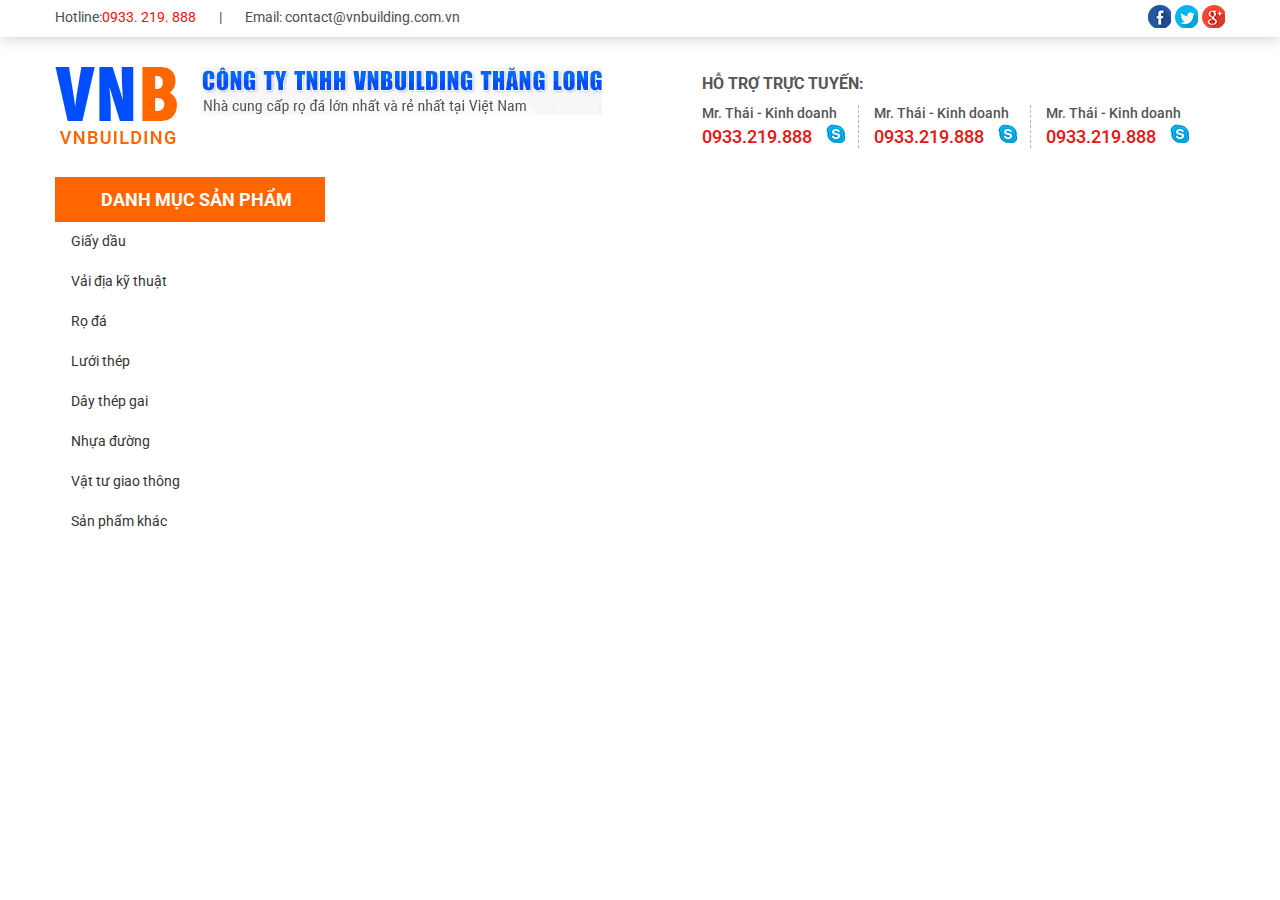
==== index.html @ 540a9e78 "a" ====
<!DOCTYPE html>
<html lang="en">
<head>
    <meta charset="UTF-8">
    <meta name="viewport" content="width=device-width, initial-scale=1.0">
    <meta http-equiv="X-UA-Compatible" content="ie=edge">
    <title>Document</title>
    <link href="https://fonts.googleapis.com/css?family=Roboto:400,500,700" rel="stylesheet">
    <link rel="stylesheet" href="https://use.fontawesome.com/releases/v5.7.2/css/all.css" integrity="sha384-fnmOCqbTlWIlj8LyTjo7mOUStjsKC4pOpQbqyi7RrhN7udi9RwhKkMHpvLbHG9Sr" crossorigin="anonymous">
    <link rel="stylesheet" href="css/main.css">
</head>
<style>
		#test {
			position: absolute;
			top: 0;
			left: 0;
			width: 100%;
			height: 3000px;
			background-image: url("images/01-home-default.jpg");
			background-position: center 0;
			background-repeat: no-repeat;
			opacity: 0.3;
			z-index: 9999;
		}
	</style>
<body>
    <!-- <div id="test"></div> -->
    <head>
        <div class="width-device-width">
            <div class="container">
                <div class="top-header clear">
                    <div class="left">
                        <i class="icon fas fa-phone"></i><p>Hotline:<span>0933. 219. 888</span></p> <span class="span2">|</span>
                        <i class="icon mail fas fa-envelope"></i><p>Email: contact@vnbuilding.com.vn</p>
                    </div>
                    <div class="right">
                        <div class="icon-social"><a href="#"><img src="images/icon-fb.png" alt=""></a></div>
                        <div class="icon-social"><a href="#"><img src="images/icon-twitter.png" alt=""></a></div>
                        <div class="icon-social"><a href="#"><img src="images/icon-gg.png" alt=""></a></div>
                    </div>
                </div>
            </div>
        </div>
        <!-- end of top header -->
        <div class="container">
            <div class="row header">
                <div class="hm-col-12 logo-support">
                    <div class="logo dp-inb va-t ">
                        <img src="images/logo.png" alt="">
                    </div>
                    <div class="logo-text dp-inb va-t">
                        <img src="images/logo-text.png" alt="">
                    </div>
                    <div class="online-support dp-inb">
                        <h1>hỗ trợ trực tuyến:</h1>
                        <div class="supporter dp-inb">
                            <p>Mr. Thái - Kinh doanh</p>
                            <div class="supporter-contact">
                                <p class="dp-inb">0933.219.888</p>
                                <div class="dp-inb icon-skype">
                                    <a href="#"><img src="images/icon-skype.png" alt=""></a>
                                </div>
                            </div>
                        </div>
                        <div class="supporter dp-inb">
                            <p>Mr. Thái - Kinh doanh</p>
                            <div class="supporter-contact">
                                <p class="dp-inb">0933.219.888</p>
                                <div class="dp-inb icon-skype">
                                    <a href="#"><img src="images/icon-skype.png" alt=""></a>
                                </div>
                            </div>
                        </div>
                        <div class="supporter dp-inb">
                            <p>Mr. Thái - Kinh doanh</p>
                            <div class="supporter-contact">
                                <p class="dp-inb">0933.219.888</p>
                                <div class="dp-inb icon-skype">
                                    <a href="#"><img src="images/icon-skype.png" alt=""></a>
                                </div>
                            </div>
                        </div>
                    </div>
                </div>
            </div>
        </div>
    </head>
    <nav id="menu">
        <div class="container">
            <div class="row">
                <div class="hm-col-3 menu-y">
                    <ul>
                        <li class="main-menu"><a href="">danh mục sản phẩm</a></li>
                        <li><a href="">Giấy dầu</a></li>
                        <li><a href="">Vải địa kỹ thuật</a></li>
                        <li><a href="">Rọ đá</a></li>
                        <li><a href="">Lưới thép<i class="icon fas fa-caret-right"></i></a>
                            <ul id="sub-menu">
                                <li><a href="#">Lưới B40<i class="icon fas fa-chevron-right"></i></a>
                                    <ul>
                                        <li><a href="#">Lưới B40-Lưới mắt cáo</a></li>
                                        <li><a href="#">Lưới B40-Các loại ô lưới</a></li>
                                    </ul>
                                </li>
                                <li><a href="#">Lưới B41<i class="icon fas fa-chevron-right"></i></a>
                                    <ul>
                                        <li><a href="#">Lưới B40-Lưới mắt cáo</a></li>
                                        <li><a href="#">Lưới B40-Các loại ô lưới</a></li>
                                    </ul>
                                </li>
                                <li><a href="#">Lưới bọc nhựa PVC</a></li>
                                <li><a href="#">Dây bọc nhựa PVC</a></li>
                                <li><a href="#">Dây thép gai</a></li>
                            </ul>
                        </li>
                        <li><a href="">Dây thép gai</a></li>
                        <li><a href="">Nhựa đường</a></li>
                        <li><a href="">Vật tư giao thông<i class="icon fas fa-caret-right"></i></a></li>
                        <li><a href="">Sản phẩm khác</a></li>
                    </ul>
                </div>
            </div>
        </div>
    </nav>
</body>
</html>
---- css/main.css ----
/*=========== 00. RESET CSS ================ */	
* {
    margin: 0;
    padding: 0;
    box-sizing: border-box;
}
:before, :after  {
    box-sizing: border-box;
}
a, span, :before, :after { 
    display: inline-block; 
}
:focus {
    outline: none;
}
ul {
    list-style-type: none;
}
a {
    text-decoration: none;
    -webkit-transition: all .3s ease;
    -o-transition: all .3s ease;
    transition: all .3s ease;
}
img {
    max-width: 100%;
}

body {
    font-size: 14px;
    font-family: 'Roboto', sans-serif;
    line-height: 1.285;
    color: #555;
    font-weight: 400;
    /* min-height: 2000px; */
    overflow-x: hidden;
    background-image: url("../images/bg-img.png");
}

.container {
    max-width: 1200px;
    margin: 0 auto;
    padding: 0 15px;
}
/*=========== 00. General ================ */	
.row{
    font-size: 0;
    margin-left: -15px;
    margin-right: -15px;
}
.row > [class*="hm-col-"],
.row[class*="hm-col-"] .item{
    padding-left: 15px;
    padding-right: 15px;
    display: inline-block;
    vertical-align: top;
    font-size: 14px;
}
.hm-col-12{
    width:100%;
}
.hm-col-9{
    width:75%;
}
.hm-col-3{
    width:25%;
}
.hm-col-6{
    width:50%;
}
.va-t{
    vertical-align: top;
}
.va-m{
    vertical-align: middle;
}
.va-b{
    vertical-align: bottom;
}
.dp-inb{
    display: inline-block;
}
.dp-b{
    display:block;
}
.clear::after{
    content: " ";
    display:block;
    clear: both;
}


/* ===================01. Header============= */
.width-device-width{
    box-shadow: 1px 1px 15px 0 rgba(0,0,0,0.2);
    margin-bottom: 30px;
}
.top-header{
    background-color: #fff;
    padding: 4px 0;
}
.top-header .icon, .top-header p{
    display: inline-block;
    color: #4e4e4e;
}
.top-header span{
    color: #ed1111;
}
.top-header .span2{
    margin: 0 20px;
    color: #4e4e4e;
}
.top-header .left{
    float: left;
    padding-top: 5px;
}
.top-header .right{
    float: right;
}
.top-header .right .icon-social{
    display: inline-block;
}
.logo-support .logo{
    width: 123px;
    margin-right: 20px;
}
.online-support{
    margin-left: 8.3%;
    padding-top: 7px;
}
.online-support h1{
    font-size: 16px;
    font-weight: 700;
    text-transform: uppercase;
}
.online-support > .supporter+.supporter{
    border-left: 1px dashed #b4b4b4;
    padding-left: 15px;
}
.supporter{
    margin-top: 10px;
}
.supporter > p{
    font-size: 14px;
    font-weight: 500;
}

.supporter-contact p{
    font-size: 18px;
    font-weight: 500;
    color: #ed1111;
    margin-right: 10px;
}
.supporter-contact .icon-skype{
    margin-right: 10px
}





/* ===================02. Menu============= */
#menu{
    margin-top: 28px;
}
.menu-y .main-menu{
    background-color: #ff6600;
}
.menu-y .main-menu a{
    font-size: 18px;
    font-weight: 700;
    text-transform: uppercase;
    color: #fff;
    padding: 11px 0 11px 46px;
}
.menu-y li+li a{
    padding: 11px 0 11px 16px;
    color: #333;
    width: 100%;
}
.menu-y ul > li a .icon{
    color: #c2c2c2;
    float: right;
    margin-right: 20px;
}
.menu-y ul > li a:hover{
    background-color: #ff6600;
    color: #fff;
}
.menu-y ul li{
    position: relative;
}
.menu-y ul li ul{
    position: absolute;
    right: 0;
    top: 0;
    transform: translate(110%, 0%);
    opacity: 0;
    pointer-events: none;
    -webkit-transition: all .3s ease;
    -o-transition: all .3s ease;
    transition: all .3s ease;
}
.menu-y ul li ul li a {
    color: #fff;
    background-color: #ff6600;
    width: 200px;
}
.menu-y li ul li a:hover{
    color: #333
}
.menu-y li:hover > ul{
    opacity: 1;
    pointer-events: auto;
    transform: translate(100%, 0%);
}
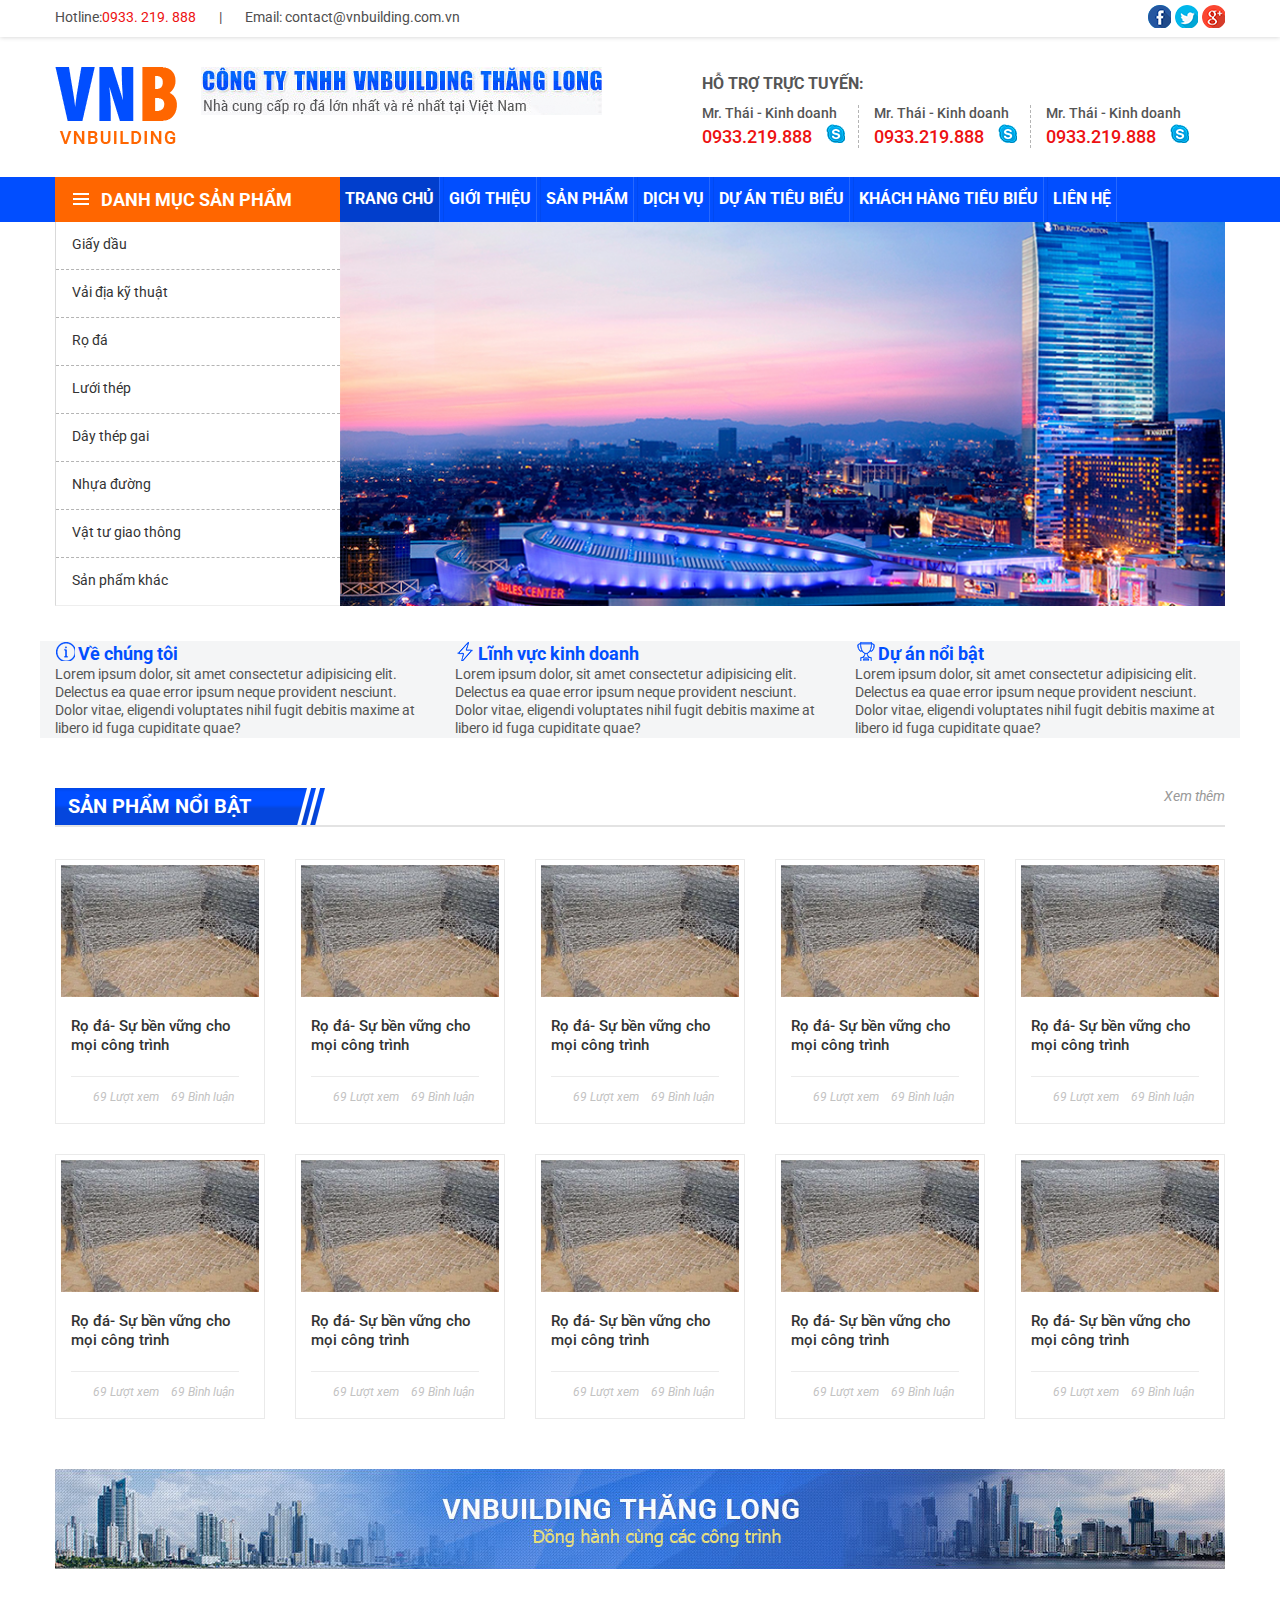
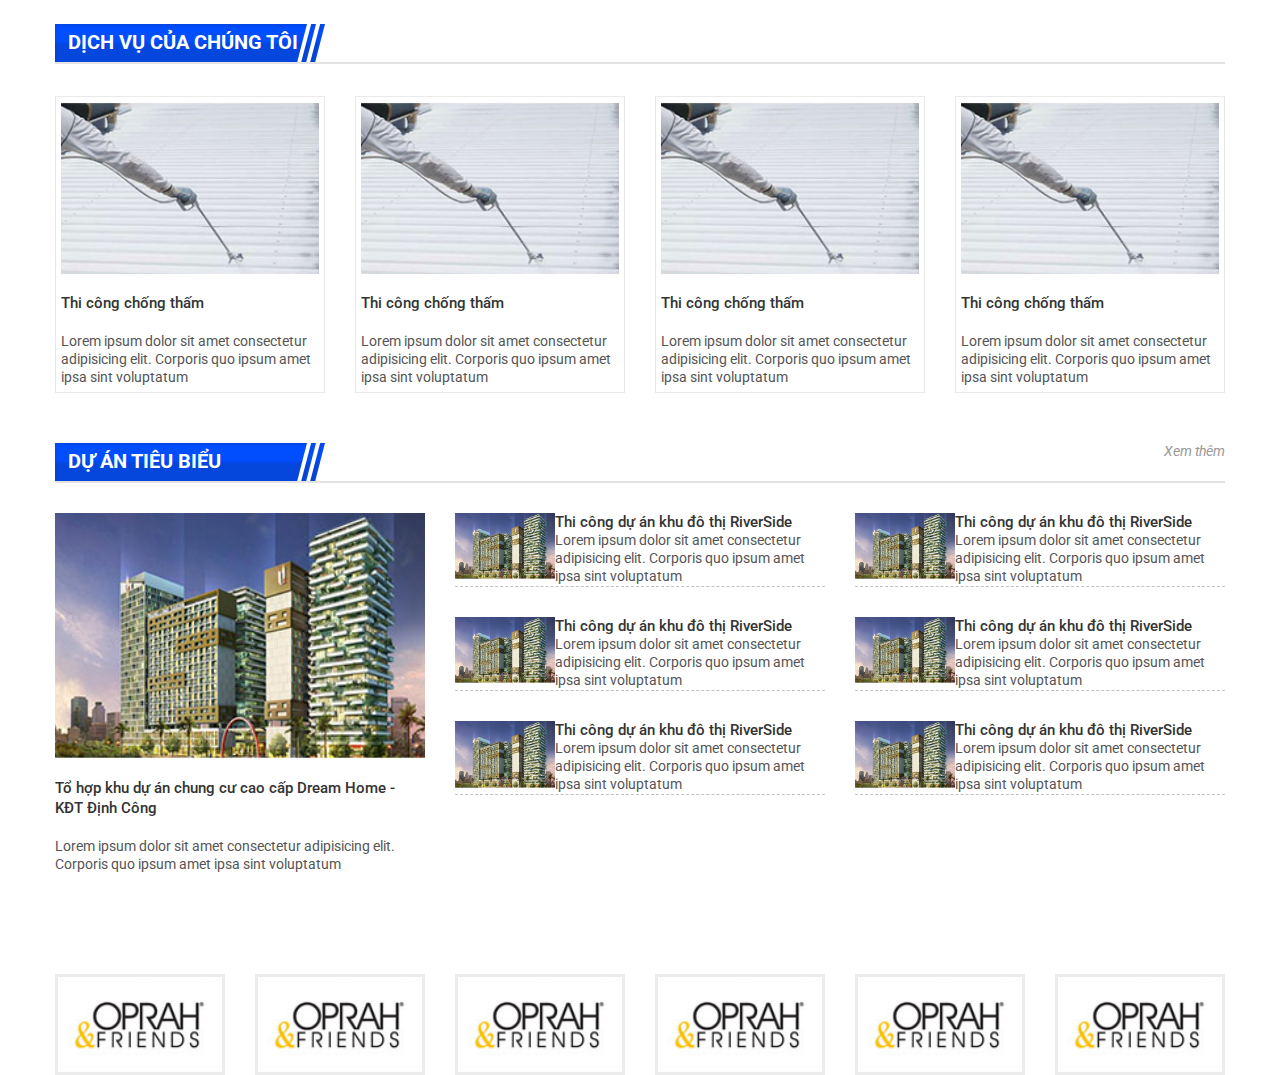
==== commit 8dde5fc2: "a" ====
--- a/index.html
+++ b/index.html
@@ -25,7 +25,7 @@
 	</style>
 <body>
     <!-- <div id="test"></div> -->
-    <head>
+    <header>
         <div class="width-device-width">
             <div class="container">
                 <div class="top-header clear">
@@ -84,43 +84,333 @@
                 </div>
             </div>
         </div>
-    </head>
+    </header>
     <nav id="menu">
+        <div class="width-device-width-menu">
+            <div class="container">
+                <div class="row">
+                    <div class="hm-col-3">
+                        <h1 class="title-menu">danh mục sản phẩm</h1>
+                    </div>
+                    <div class="hm-col-9">
+                        <div class="menu-x">
+                            <ul>
+                                <li class="active"><a href="#">trang chủ</a></li>
+                                <li><a href="#">giới thiệu</a></li>
+                                <li><a href="#">sản phẩm</a></li>
+                                <li><a href="#">dịch vụ</a></li>
+                                <li><a href="#">dự án tiêu biểu</a></li>
+                                <li><a href="#">khách hàng tiêu biểu</a></li>
+                                <li><a href="#">liên hệ</a></li>
+                                <li><a href="#"><i class="fas fa-search"></i></a></li>
+                            </ul>
+                        </div>
+                    </div>
+                </div>
+            </div>
+        </div>
         <div class="container">
             <div class="row">
-                <div class="hm-col-3 menu-y">
-                    <ul>
-                        <li class="main-menu"><a href="">danh mục sản phẩm</a></li>
-                        <li><a href="">Giấy dầu</a></li>
-                        <li><a href="">Vải địa kỹ thuật</a></li>
-                        <li><a href="">Rọ đá</a></li>
-                        <li><a href="">Lưới thép<i class="icon fas fa-caret-right"></i></a>
-                            <ul id="sub-menu">
-                                <li><a href="#">Lưới B40<i class="icon fas fa-chevron-right"></i></a>
-                                    <ul>
-                                        <li><a href="#">Lưới B40-Lưới mắt cáo</a></li>
-                                        <li><a href="#">Lưới B40-Các loại ô lưới</a></li>
-                                    </ul>
-                                </li>
-                                <li><a href="#">Lưới B41<i class="icon fas fa-chevron-right"></i></a>
-                                    <ul>
-                                        <li><a href="#">Lưới B40-Lưới mắt cáo</a></li>
-                                        <li><a href="#">Lưới B40-Các loại ô lưới</a></li>
-                                    </ul>
-                                </li>
-                                <li><a href="#">Lưới bọc nhựa PVC</a></li>
-                                <li><a href="#">Dây bọc nhựa PVC</a></li>
-                                <li><a href="#">Dây thép gai</a></li>
-                            </ul>
-                        </li>
-                        <li><a href="">Dây thép gai</a></li>
-                        <li><a href="">Nhựa đường</a></li>
-                        <li><a href="">Vật tư giao thông<i class="icon fas fa-caret-right"></i></a></li>
-                        <li><a href="">Sản phẩm khác</a></li>
-                    </ul>
+                <div class="hm-col-3 pr-0">
+                    <div class="menu-y">
+                        <ul>
+                            <li><a href="">Giấy dầu</a></li>
+                            <li><a href="">Vải địa kỹ thuật</a></li>
+                            <li><a href="">Rọ đá</a></li>
+                            <li><a href="">Lưới thép<i class="icon fas fa-caret-right"></i></a>
+                                <ul id="sub-menu">
+                                    <li><a href="#">Lưới B40<i class="icon fas fa-chevron-right"></i></a>
+                                        <ul>
+                                            <li><a href="#">Lưới B40-Lưới mắt cáo</a></li>
+                                            <li><a href="#">Lưới B40-Các loại ô lưới</a></li>
+                                        </ul>
+                                    </li>
+                                    <li><a href="#">Lưới B41<i class="icon fas fa-chevron-right"></i></a>
+                                        <ul>
+                                            <li><a href="#">Lưới B40-Lưới mắt cáo</a></li>
+                                            <li><a href="#">Lưới B40-Các loại ô lưới</a></li>
+                                        </ul>
+                                    </li>
+                                    <li><a href="#">Lưới bọc nhựa PVC</a></li>
+                                    <li><a href="#">Dây bọc nhựa PVC</a></li>
+                                    <li><a href="#">Dây thép gai</a></li>
+                                </ul>
+                            </li>
+                            <li><a href="">Dây thép gai</a></li>
+                            <li><a href="">Nhựa đường</a></li>
+                            <li><a href="">Vật tư giao thông<i class="icon fas fa-caret-right"></i></a></li>
+                            <li><a href="">Sản phẩm khác</a></li>
+                        </ul>
+                    </div>
+                </div>
+                <!-- end of hm-col-3 -->
+                <div class="hm-col-9 pl-0">
+                    <div class="slide">
+                        <div class="img-1">
+                            <img src="images/slide.png" alt="">
+                        </div>
+                    </div>
                 </div>
             </div>
         </div>
     </nav>
+    <div class="container introduce">
+        <div class="row hm-column-3">
+            <div class="item">
+                <div class="icon dp-inb va-m">
+                    <img src="images/icon-info.png" alt="">
+                </div>
+                <h1 class="dp-inb va-m">Về chúng tôi</h1>
+                <p>Lorem ipsum dolor, sit amet consectetur adipisicing elit.
+                    Delectus ea quae error ipsum neque provident nesciunt. Dolor vitae, eligendi voluptates nihil fugit debitis maxime at libero id fuga cupiditate quae?</p>
+            </div>
+            <div class="item">
+                <div class="icon dp-inb va-m">
+                    <img src="images/icon-active.png" alt="">
+                </div>
+                <h1 class="dp-inb va-m">Lĩnh vực kinh doanh</h1>
+                <p>Lorem ipsum dolor, sit amet consectetur adipisicing elit.
+                    Delectus ea quae error ipsum neque provident nesciunt. Dolor vitae, eligendi voluptates nihil fugit debitis maxime at libero id fuga cupiditate quae?</p>
+            </div>
+            <div class="item">
+                <div class="icon dp-inb va-m">
+                    <img src="images/icon-award.png" alt="">
+                </div>
+                <h1 class="dp-inb va-m">Dự án nổi bật</h1>
+                <p>Lorem ipsum dolor, sit amet consectetur adipisicing elit.
+                    Delectus ea quae error ipsum neque provident nesciunt. Dolor vitae, eligendi voluptates nihil fugit debitis maxime at libero id fuga cupiditate quae?</p>
+            </div>
+        </div>
+    </div>
+    <div class="container wrapper-product">
+        <div class="title-product">
+            <h1>sản phẩm nổi bật</h1>
+            <div class="view-more"><a href="#"><i class="icon dp-inb va-m fas fa-angle-double-right"></i><p class="dp-inb va-m">Xem thêm</p></a></div>
+        </div>
+        <div class="list-product row hm-column-5">
+            <div class="item">
+                <div class="product">
+                    <a class="img" href="#"><img src="images/product-img.png" alt=""></a>
+                    <h3><a href="#">Rọ đá- Sự bền vững cho mọi công trình</a></h1>
+                    <div class="social-view-comment">
+                        <i class="icon dp-inb va-m fas fa-eye"></i><p class="dp-inb va-m">69 Lượt xem</p><i class="icon dp-inb va-m fas fa-comments"></i><p class="dp-inb va-m">69 Bình luận</p>
+                    </div>
+                </div>
+            </div>
+            <div class="item">
+                <div class="product">
+                    <a class="img" href="#"><img src="images/product-img.png" alt=""></a>
+                    <h3><a href="#">Rọ đá- Sự bền vững cho mọi công trình</a></h1>
+                    <div class="social-view-comment">
+                        <i class="icon dp-inb va-m fas fa-eye"></i><p class="dp-inb va-m">69 Lượt xem</p><i class="icon dp-inb va-m fas fa-comments"></i><p class="dp-inb va-m">69 Bình luận</p>
+                    </div>
+                </div>
+            </div>
+            <div class="item">
+                <div class="product">
+                    <a class="img" href="#"><img src="images/product-img.png" alt=""></a>
+                    <h3><a href="#">Rọ đá- Sự bền vững cho mọi công trình</a></h1>
+                    <div class="social-view-comment">
+                        <i class="icon dp-inb va-m fas fa-eye"></i><p class="dp-inb va-m">69 Lượt xem</p><i class="icon dp-inb va-m fas fa-comments"></i><p class="dp-inb va-m">69 Bình luận</p>
+                    </div>
+                </div>
+            </div>
+            <div class="item">
+                <div class="product">
+                    <a class="img" href="#"><img src="images/product-img.png" alt=""></a>
+                    <h3><a href="#">Rọ đá- Sự bền vững cho mọi công trình</a></h1>
+                    <div class="social-view-comment">
+                        <i class="icon dp-inb va-m fas fa-eye"></i><p class="dp-inb va-m">69 Lượt xem</p><i class="icon dp-inb va-m fas fa-comments"></i><p class="dp-inb va-m">69 Bình luận</p>
+                    </div>
+                </div>
+            </div>
+            <div class="item">
+                <div class="product">
+                    <a class="img" href="#"><img src="images/product-img.png" alt=""></a>
+                    <h3><a href="#">Rọ đá- Sự bền vững cho mọi công trình</a></h1>
+                    <div class="social-view-comment">
+                        <i class="icon dp-inb va-m fas fa-eye"></i><p class="dp-inb va-m">69 Lượt xem</p><i class="icon dp-inb va-m fas fa-comments"></i><p class="dp-inb va-m">69 Bình luận</p>
+                    </div>
+                </div>
+            </div>
+            <div class="item">
+                <div class="product">
+                    <a class="img" href="#"><img src="images/product-img.png" alt=""></a>
+                    <h3><a href="#">Rọ đá- Sự bền vững cho mọi công trình</a></h1>
+                    <div class="social-view-comment">
+                        <i class="icon dp-inb va-m fas fa-eye"></i><p class="dp-inb va-m">69 Lượt xem</p><i class="icon dp-inb va-m fas fa-comments"></i><p class="dp-inb va-m">69 Bình luận</p>
+                    </div>
+                </div>
+            </div>
+            <div class="item">
+                <div class="product">
+                    <a class="img" href="#"><img src="images/product-img.png" alt=""></a>
+                    <h3><a href="#">Rọ đá- Sự bền vững cho mọi công trình</a></h1>
+                    <div class="social-view-comment">
+                        <i class="icon dp-inb va-m fas fa-eye"></i><p class="dp-inb va-m">69 Lượt xem</p><i class="icon dp-inb va-m fas fa-comments"></i><p class="dp-inb va-m">69 Bình luận</p>
+                    </div>
+                </div>
+            </div>
+            <div class="item">
+                <div class="product">
+                    <a class="img" href="#"><img src="images/product-img.png" alt=""></a>
+                    <h3><a href="#">Rọ đá- Sự bền vững cho mọi công trình</a></h1>
+                    <div class="social-view-comment">
+                        <i class="icon dp-inb va-m fas fa-eye"></i><p class="dp-inb va-m">69 Lượt xem</p><i class="icon dp-inb va-m fas fa-comments"></i><p class="dp-inb va-m">69 Bình luận</p>
+                    </div>
+                </div>
+            </div>
+            <div class="item">
+                <div class="product">
+                    <a class="img" href="#"><img src="images/product-img.png" alt=""></a>
+                    <h3><a href="#">Rọ đá- Sự bền vững cho mọi công trình</a></h1>
+                    <div class="social-view-comment">
+                        <i class="icon dp-inb va-m fas fa-eye"></i><p class="dp-inb va-m">69 Lượt xem</p><i class="icon dp-inb va-m fas fa-comments"></i><p class="dp-inb va-m">69 Bình luận</p>
+                    </div>
+                </div>
+            </div>
+            <div class="item">
+                <div class="product">
+                    <a class="img" href="#"><img src="images/product-img.png" alt=""></a>
+                    <h3><a href="#">Rọ đá- Sự bền vững cho mọi công trình</a></h1>
+                    <div class="social-view-comment">
+                        <i class="icon dp-inb va-m fas fa-eye"></i><p class="dp-inb va-m">69 Lượt xem</p><i class="icon dp-inb va-m fas fa-comments"></i><p class="dp-inb va-m">69 Bình luận</p>
+                    </div>
+                </div>
+            </div>
+        </div>
+    </div>
+    <div class="container ads">
+        <a href="#"><img src="images/ads.png" alt=""></a>
+    </div>
+    <div class="container wrapper-services">
+        <div class="title-services">
+            <h1>Dịch vụ của chúng tôi</h1>
+        </div>
+        <div class="list-services row hm-column-4">
+            <div class="item">
+                <div class="services">
+                    <a class="img" href="#"><img src="images/services.png" alt=""></a>
+                    <h3><a href="#">Thi công chống thấm</a></h1>
+                    <p>Lorem ipsum dolor sit amet consectetur adipisicing 
+                        elit. Corporis quo ipsum amet ipsa sint voluptatum </p>
+                </div>
+            </div>
+            <div class="item">
+                <div class="services">
+                    <a class="img" href="#"><img src="images/services.png" alt=""></a>
+                    <h3><a href="#">Thi công chống thấm</a></h1>
+                    <p>Lorem ipsum dolor sit amet consectetur adipisicing 
+                        elit. Corporis quo ipsum amet ipsa sint voluptatum </p>
+                </div>
+            </div>
+            <div class="item">
+                <div class="services">
+                    <a class="img" href="#"><img src="images/services.png" alt=""></a>
+                    <h3><a href="#">Thi công chống thấm</a></h1>
+                    <p>Lorem ipsum dolor sit amet consectetur adipisicing 
+                        elit. Corporis quo ipsum amet ipsa sint voluptatum </p>
+                </div>
+            </div>
+            <div class="item">
+                <div class="services">
+                    <a class="img" href="#"><img src="images/services.png" alt=""></a>
+                    <h3><a href="#">Thi công chống thấm</a></h1>
+                    <p>Lorem ipsum dolor sit amet consectetur adipisicing 
+                        elit. Corporis quo ipsum amet ipsa sint voluptatum </p>
+                </div>
+            </div>
+        </div>
+    </div>
+    <div class="container wrapper-project">
+        <div class="title-project">
+            <h1>dự án tiêu biểu</h1>
+            <div class="view-more"><a href="#"><i class="icon dp-inb va-m fas fa-angle-double-right"></i><p class="dp-inb va-m">Xem thêm</p></a></div>
+        </div>
+        <div class="list-project row hm-column-3">
+            <div class="item">
+                <div class="project">
+                    <a class="img" href="#"><img src="images/project-img.png" alt=""></a>
+                    <h3><a href="#">Tổ hợp khu dự án chung cư cao cấp Dream Home - KĐT Định Công</a></h1>
+                    <p>Lorem ipsum dolor sit amet consectetur adipisicing 
+                        elit. Corporis quo ipsum amet ipsa sint voluptatum </p>
+                </div>
+            </div>
+            <div class="item">
+                <div class="project mini">
+                    <a class="img mini dp-inb va-t" href="#"><img src="images/project-img.png" alt=""></a>
+                    <div class="caption dp-inb">
+                        <h3><a href="#">Thi công dự án khu đô thị RiverSide</a></h1>
+                        <p>Lorem ipsum dolor sit amet consectetur adipisicing 
+                        elit. Corporis quo ipsum amet ipsa sint voluptatum </p>
+                    </div>
+                </div>
+                <div class="project mini">
+                    <a class="img mini dp-inb va-t" href="#"><img src="images/project-img.png" alt=""></a>
+                    <div class="caption dp-inb">
+                        <h3><a href="#">Thi công dự án khu đô thị RiverSide</a></h1>
+                        <p>Lorem ipsum dolor sit amet consectetur adipisicing 
+                        elit. Corporis quo ipsum amet ipsa sint voluptatum </p>
+                    </div>
+                </div>
+                <div class="project mini">
+                    <a class="img mini dp-inb va-t" href="#"><img src="images/project-img.png" alt=""></a>
+                    <div class="caption dp-inb">
+                        <h3><a href="#">Thi công dự án khu đô thị RiverSide</a></h1>
+                        <p>Lorem ipsum dolor sit amet consectetur adipisicing 
+                        elit. Corporis quo ipsum amet ipsa sint voluptatum </p>
+                    </div>
+                </div>
+            </div>
+            <div class="item">
+                <div class="project mini">
+                    <a class="img mini dp-inb va-t" href="#"><img src="images/project-img.png" alt=""></a>
+                    <div class="caption dp-inb">
+                        <h3><a href="#">Thi công dự án khu đô thị RiverSide</a></h1>
+                        <p>Lorem ipsum dolor sit amet consectetur adipisicing 
+                        elit. Corporis quo ipsum amet ipsa sint voluptatum </p>
+                    </div>
+                </div>
+                <div class="project mini">
+                    <a class="img mini dp-inb va-t" href="#"><img src="images/project-img.png" alt=""></a>
+                    <div class="caption dp-inb">
+                        <h3><a href="#">Thi công dự án khu đô thị RiverSide</a></h1>
+                        <p>Lorem ipsum dolor sit amet consectetur adipisicing 
+                        elit. Corporis quo ipsum amet ipsa sint voluptatum </p>
+                    </div>
+                </div>
+                <div class="project mini">
+                    <a class="img mini dp-inb va-t" href="#"><img src="images/project-img.png" alt=""></a>
+                    <div class="caption dp-inb">
+                        <h3><a href="#">Thi công dự án khu đô thị RiverSide</a></h1>
+                        <p>Lorem ipsum dolor sit amet consectetur adipisicing 
+                        elit. Corporis quo ipsum amet ipsa sint voluptatum </p>
+                    </div>
+                </div>
+            </div>
+        </div>
+    </div>
+    <div class="container brand">
+        <div class="row hm-column-2">
+            <div class="item">
+                <a class="img brand" href="#"><img src="images/brand.png" alt=""></a>
+            </div>
+            <div class="item">
+                <a class="img brand" href="#"><img src="images/brand.png" alt=""></a>
+            </div>
+            <div class="item">
+                <a class="img brand" href="#"><img src="images/brand.png" alt=""></a>
+            </div>
+            <div class="item">
+                <a class="img brand" href="#"><img src="images/brand.png" alt=""></a>
+            </div>
+            <div class="item">
+                <a class="img brand" href="#"><img src="images/brand.png" alt=""></a>
+            </div>
+            <div class="item">
+                <a class="img brand" href="#"><img src="images/brand.png" alt=""></a>
+            </div>
+        </div>
+    </div>
 </body>
 </html>--- a/css/main.css
+++ b/css/main.css
@@ -48,8 +48,8 @@
     margin-left: -15px;
     margin-right: -15px;
 }
-.row > [class*="hm-col-"],
-.row[class*="hm-col-"] .item{
+.row [class*="hm-col-"],
+.row[class*="hm-column-"] .item{
     padding-left: 15px;
     padding-right: 15px;
     display: inline-block;
@@ -68,6 +68,22 @@
 .hm-col-6{
     width:50%;
 }
+.hm-column-2 .item{
+    width: 16.666666%;
+}
+.hm-column-3 .item{
+    width: 33.3333333%;
+}
+.hm-column-4 .item{
+    width: 25%;
+}
+.hm-column-5 .item{
+    width: 20%;
+}
+.hm-column-5 .item:not(:nth-child(-n + 5)) {
+    margin-top: 30px;
+}
+
 .va-t{
     vertical-align: top;
 }
@@ -78,21 +94,25 @@
     vertical-align: bottom;
 }
 .dp-inb{
-    display: inline-block;
+    display: inline-block !important;
 }
 .dp-b{
-    display:block;
+    display:block !important;
 }
 .clear::after{
     content: " ";
     display:block;
     clear: both;
 }
-
-
+.pl-0{
+    padding-left: 0 !important; 
+}
+.pr-0{
+    padding-right: 0 !important;
+}
 /* ===================01. Header============= */
 .width-device-width{
-    box-shadow: 1px 1px 15px 0 rgba(0,0,0,0.2);
+    box-shadow: 0 0 5px 0 rgba(0,0,0,0.2);
     margin-bottom: 30px;
 }
 .top-header{
@@ -163,20 +183,94 @@
 #menu{
     margin-top: 28px;
 }
-.menu-y .main-menu{
+.width-device-width-menu{
+    background-color: #014eff;
+}
+.width-device-width-menu .title-menu{
+    position: relative;
+}
+.width-device-width-menu .hm-col-3{
+    position: relative;
+    padding-right: 0;
+}
+.width-device-width-menu .hm-col-3::before{
+    content: " ";
+    width: 16px;
+    height: 2px;
+    background-color: #fff;
+    position: absolute;
+    top: 21px;
+    left: 33px;
+    z-index: 9999;
+}
+.width-device-width-menu .title-menu::before{
+    content: " ";
+    width: 16px;
+    height: 2px;
+    background-color: #fff;
+    position: absolute;
+    top: 16px;
+    left: 18px;
+}
+.width-device-width-menu .title-menu::after{
+    content: " ";
+    width: 16px;
+    height: 2px;
+    background-color: #fff;
+    position: absolute;
+    top: 26px;
+    left: 18px;
+}
+
+.title-menu{
     background-color: #ff6600;
-}
-.menu-y .main-menu a{
     font-size: 18px;
     font-weight: 700;
     text-transform: uppercase;
     color: #fff;
     padding: 11px 0 11px 46px;
 }
-.menu-y li+li a{
-    padding: 11px 0 11px 16px;
+.width-device-width-menu .hm-col-9{
+    padding-left: 0;
+}
+.menu-x li{
+    display: inline-block;
+}
+.menu-x li{
+    border-right: 1px solid #2668fe;
+}
+.menu-x li+li{
+    border-left: 1px solid #0149f0;
+}
+.menu-x li:last-child{
+    border-right: none;
+    border-left: none;
+    padding-left: 25px;
+}
+.menu-x li a{
+    text-transform: uppercase;
+    color:#fff;
+    font-size: 16px;
+    font-weight: bold;
+    padding: 12px 5px;
+}
+.menu-x li:hover > a,
+.menu-x .active{
+    background-color: #013ecc;
+}
+
+.menu-y{
+    border-bottom: 1px solid #eee;
+    border-left: 1px solid #d9d9d9;
+}
+.menu-y li a{
+    padding: 14px 0 15px 16px;
     color: #333;
     width: 100%;
+    background-color: #fff;
+}
+.menu-y li+li a{
+    border-top: 1px dashed #b4b4b4;
 }
 .menu-y ul > li a .icon{
     color: #c2c2c2;
@@ -214,3 +308,154 @@
     pointer-events: auto;
     transform: translate(100%, 0%);
 }
+/* ================03. Body============== */
+.introduce {
+    margin-top: 30px;
+}
+.introduce .item{
+    background-color: #f4f5f6;
+}
+.introduce h1{
+    font-size: 18px;
+    color: #014eff;
+}
+.wrapper-product,
+.wrapper-services,
+.wrapper-project{
+    margin-top: 50px;
+}
+.wrapper-product .title-product,
+.wrapper-services .title-services,
+.wrapper-project .title-project{
+    position: relative;
+}
+.wrapper-product .title-product h1,
+.wrapper-services .title-services h1,
+.wrapper-project .title-project h1{
+    font-size: 20px;
+    color: #fff;
+    font-weight: bold;
+    background-image: url(../images/bg-product-header.png);
+    background-repeat: no-repeat;
+    text-transform: uppercase;
+    padding: 6px 13px;
+    border-bottom: 2px solid #e3e3e3;
+}
+.wrapper-product .title-product .view-more,
+.wrapper-project .title-project .view-more{
+    position: absolute;
+    top:0;
+    bottom: 0;
+    right: 0;
+    font-style: italic;
+}
+.wrapper-product .title-product .view-more a,
+.wrapper-project .title-project .view-more a{
+    color: #999;
+}
+.list-product,
+.list-services{
+    margin-top: 32px;
+}
+.product,
+.services{
+    border: 1px solid #eaeaea;
+    padding: 5px;
+}
+.product h3 a{
+    font-size: 15px;
+    font-weight: 500;
+    color: #333;
+    margin: 20px 20px 0 10px;
+    padding-bottom: 20px;
+    border-bottom: 1px solid #ebebeb;
+    transition: all .3s 
+}
+.product h3 a:hover,
+.services h3 a:hover,
+.project h3 a:hover{
+    color: #014eff;
+}
+.social-view-comment{
+    font-size: 12px;
+    font-style: italic;
+    text-align: center;
+    color: #c2c2c2;
+}
+.social-view-comment i,
+.social-view-comment p{
+    margin: 13px 3px;
+}
+.img{
+    position: relative;
+    display:block;
+}
+.img::before{
+    content: " ";
+    display:block;
+    padding-top: 66.666666%;
+}
+.img img{
+    position: absolute;
+    top: 0;
+    left: 0;
+    width: 100%;
+    height: 100%;
+    object-fit: cover;
+}
+.container.ads{
+    margin-top: 50px;
+    margin-bottom: 50px;
+}
+.services h3 a,
+.project h3 a{
+    font-size: 15px;
+    font-weight: 500;
+    color: #333;
+    margin: 20px 0;
+    transition: all .3s 
+}
+.list-project{
+    margin-top: 30px;
+}
+.project.mini{
+    font-size: 0px;
+    border-bottom: 1px dashed #c2c2c2;
+}
+.project.mini+.project.mini{
+    padding-top: 30px;
+}
+.list-project .img.mini{
+    width: 27%
+}
+.list-project .caption{
+    width: 73%
+}
+.list-project .caption h3 a{
+    margin:0;
+}
+.list-project .caption p{
+    font-size: 14px;
+}
+.container.brand{
+    margin-top: 100px;
+}
+
+.img.brand{
+    position: relative;
+    display:block;
+    border: 3px solid #edecec;
+}
+.img.brand::before{
+    content: " ";
+    display:block;
+    padding-top: 58%;
+}
+.img.brand img{
+    position: absolute;
+    top: 0;
+    left: 0;
+    width: 100%;
+    height: 100%;
+    object-fit: cover;
+}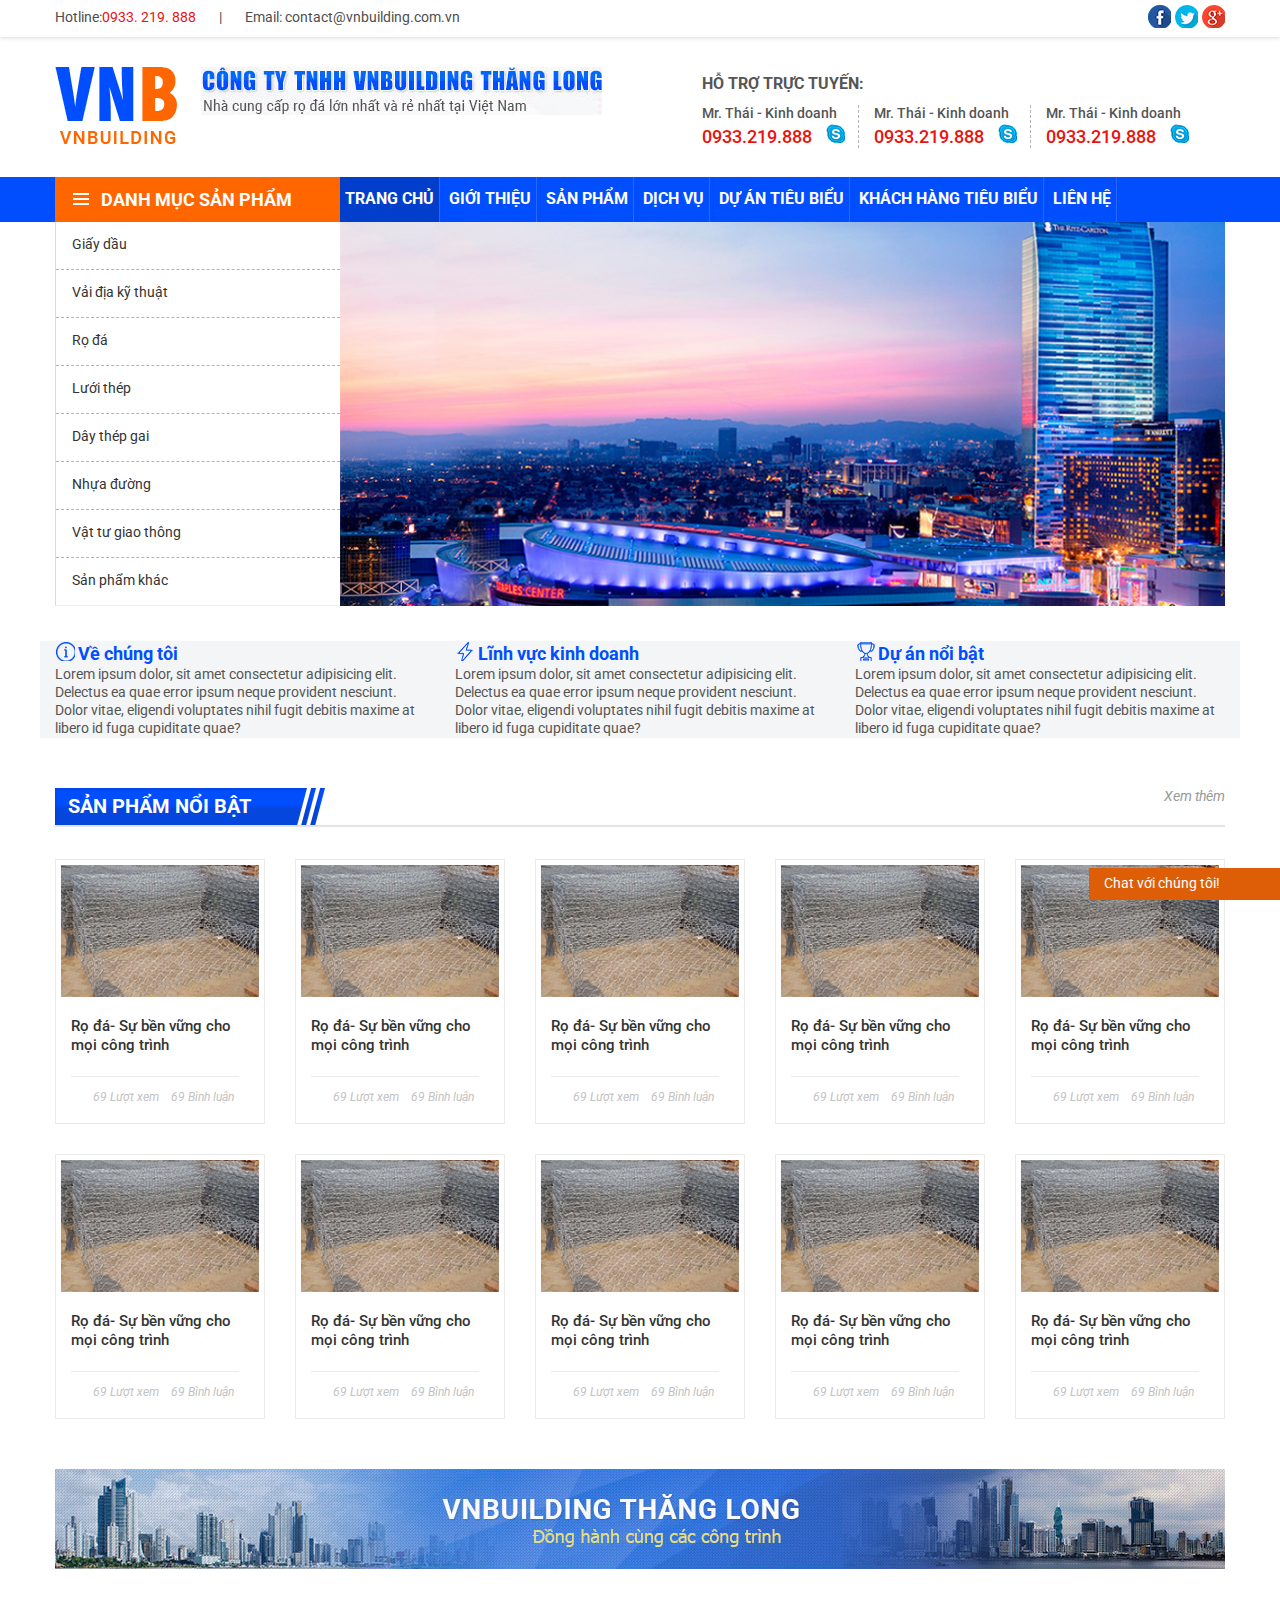
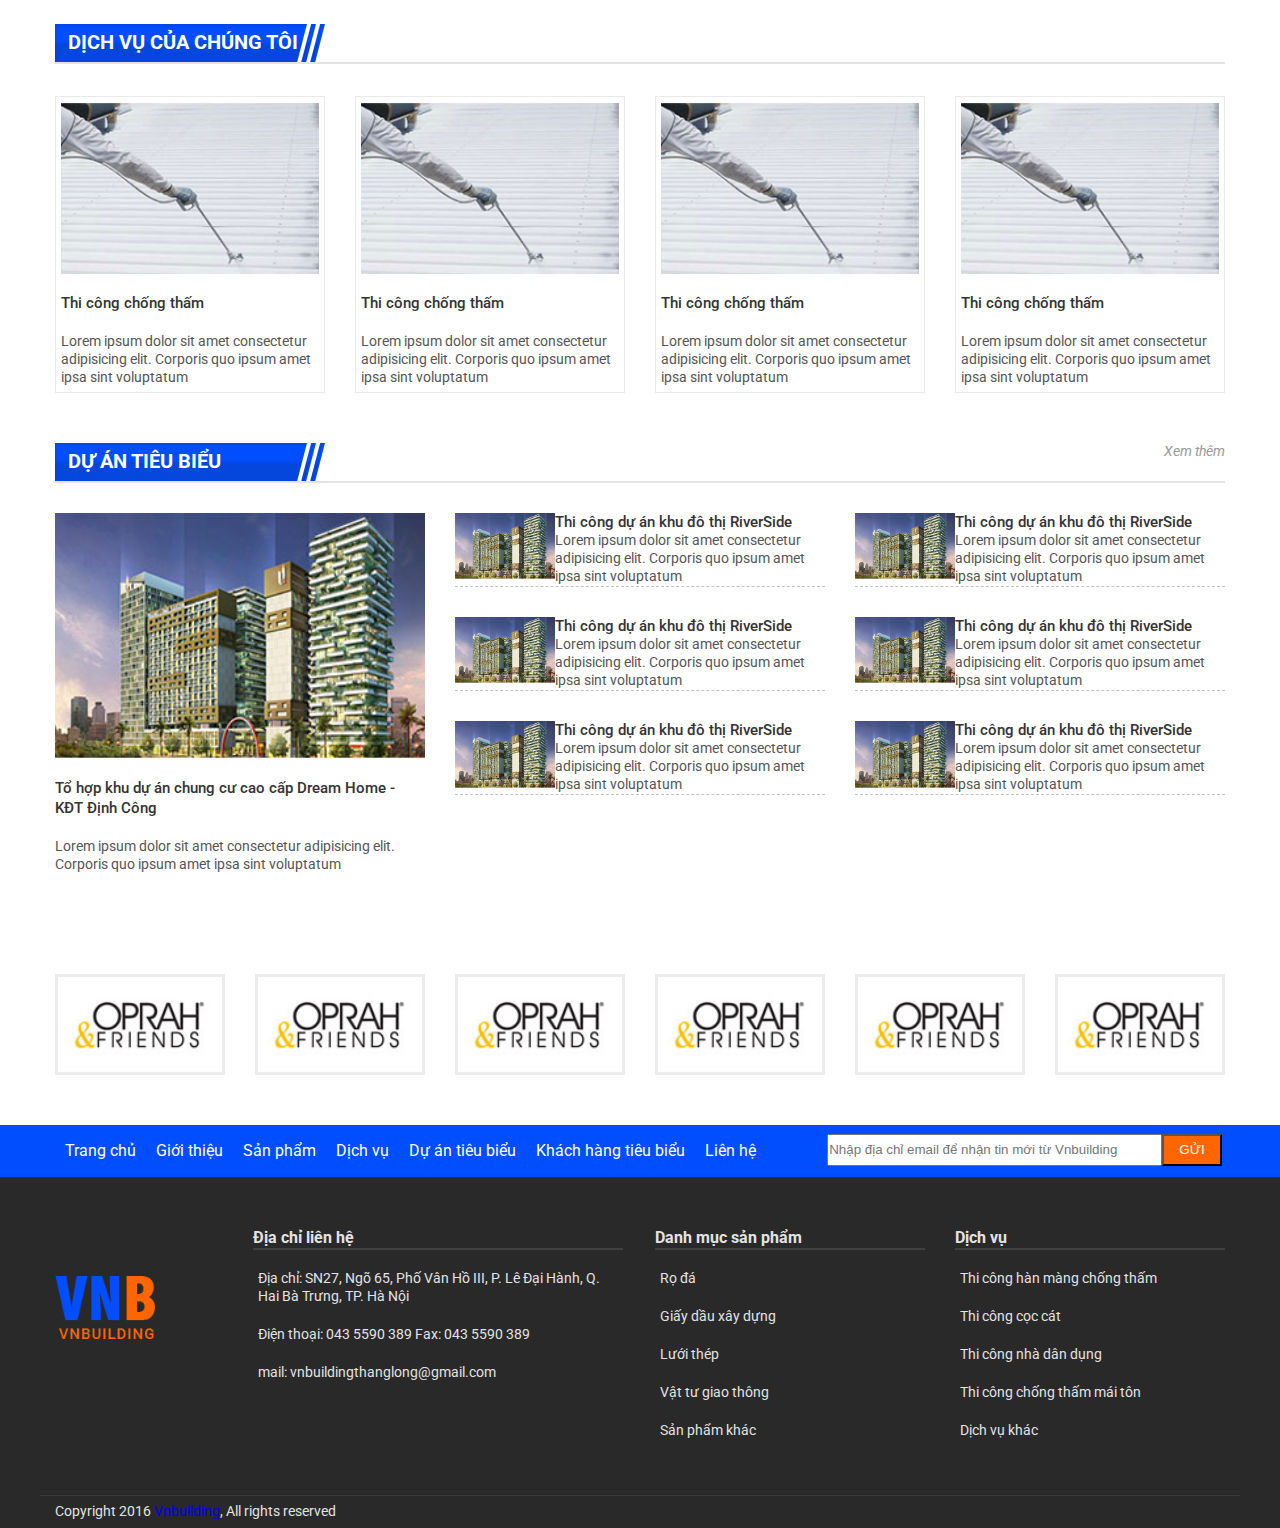
==== commit 6b33ca58: "a" ====
--- a/index.html
+++ b/index.html
@@ -412,5 +412,77 @@
             </div>
         </div>
     </div>
+    <nav id="menu-foot">
+        <div class="width-device-width-menu">
+            <div class="container ">
+                <div class="menu-x-foot clear">
+                    <ul>
+                        <li class="active"><a href="#">trang chủ</a></li>
+                        <li><a href="#">giới thiệu</a></li>
+                        <li><a href="#">sản phẩm</a></li>
+                        <li><a href="#">dịch vụ</a></li>
+                        <li><a href="#">dự án tiêu biểu</a></li>
+                        <li><a href="#">khách hàng tiêu biểu</a></li>
+                        <li><a href="#">liên hệ</a></li>
+                    </ul>
+                    <form action="">
+                        <input class="text" type="text" placeholder="Nhập địa chỉ email để nhận tin mới từ Vnbuilding">
+                        <button type="submit">GỬI</button>
+                    </form>
+                </div>
+            </div>
+        </div>
+    </nav>
+    <footer>
+        <div class="container">
+            <div class="row">
+                <div class="hm-col-6">
+                    <div class="logo va-m dp-inb">
+                        <img src="images/logo.png" alt="">
+                    </div>
+                    <div class="contact va-m dp-inb">
+                        <h3>Địa chỉ liên hệ</h3>
+                        <ul>
+                            <li><i class="fas fa-building"></i><span>Địa chỉ: SN27, Ngõ 65, Phố Vân Hồ III, P. Lê Đại Hành, Q. Hai Bà Trưng, TP. Hà Nội</span></li>
+                            <li><i class="fas fa-phone"></i><span>Điện thoại: 043 5590 389 Fax: 043 5590 389</span></li>
+                            <li><i class="fas fa-envelope"></i><span>mail: vnbuildingthanglong@gmail.com</span></li>
+                        </ul>
+                    </div>
+                </div>
+                <div class="hm-col-3">
+                    <div class="widget-product">
+                        <h3>Danh mục sản phẩm</h3>
+                        <ul>
+                            <li><a href="#"><i class="fas fa-chevron-right"></i>Rọ đá</a></li>
+                            <li><a href="#"><i class="fas fa-chevron-right"></i>Giấy dầu xây dựng</a></li>
+                            <li><a href="#"><i class="fas fa-chevron-right"></i>Lưới thép</a></li>
+                            <li><a href="#"><i class="fas fa-chevron-right"></i>Vật tư giao thông</a></li>
+                            <li><a href="#"><i class="fas fa-chevron-right"></i>Sản phẩm khác</a></li>
+                        </ul>
+                    </div>
+                </div>
+                <div class="hm-col-3">
+                    <div class="widget-services">
+                        <h3>Dịch vụ</h3>
+                        <ul>
+                            <li><a href="#"><i class="fas fa-chevron-right"></i>Thi công hàn màng chống thấm</a></li>
+                            <li><a href="#"><i class="fas fa-chevron-right"></i>Thi công cọc cát</a></li>
+                            <li><a href="#"><i class="fas fa-chevron-right"></i>Thi công nhà dân dụng</a></li>
+                            <li><a href="#"><i class="fas fa-chevron-right"></i>Thi công chống thấm mái tôn</a></li>
+                            <li><a href="#"><i class="fas fa-chevron-right"></i>Dịch vụ khác</a></li>
+                        </ul>
+                    </div>
+                </div>
+            </div>
+            <div class="last-footer clear">
+                <div class="copy-right">
+                    <i class="far fa-copyright"></i><Span>Copyright 2016 <a href="#">Vnbuilding</a>, All rights reserved</Span>
+                </div>
+                <div class="chat-with-us">
+                    <i class="fas fa-comment-medical"></i><span>Chat với chúng tôi!</span>
+                </div>
+            </div>
+        </div>
+    </footer>
 </body>
 </html>--- a/css/main.css
+++ b/css/main.css
@@ -62,6 +62,9 @@
 .hm-col-9{
     width:75%;
 }
+.hm-col-7{
+    width:58.333333%;
+}
 .hm-col-3{
     width:25%;
 }
@@ -458,4 +461,95 @@
     width: 100%;
     height: 100%;
     object-fit: cover;
+}
+/* ============04.Menu Footer========= */
+#menu-foot{
+    background-color: #014eff;
+    margin-top: 50px;
+}
+.menu-x-foot li{
+    float: left;
+}
+.menu-x-foot li a{
+    padding: 16px 10px;
+    font-size: 16px;
+    color: #fff;
+}
+.menu-x-foot li a::first-letter{
+    text-transform: uppercase;
+}
+.menu-x-foot form{
+    padding: 9px 0;
+    float: right;
+    width: 34%;
+    font-size: 0;
+}
+.menu-x-foot form input,
+.menu-x-foot form button{
+    height: 32px;
+}
+.menu-x-foot form .text{
+    width: calc(100% - 63px)
+}
+.menu-x-foot form button{
+    width: 60px;
+    background-color: #ff6600;
+    color: #fff;
+}
+/* =============04.Footer============ */
+footer{
+    padding-top: 50px;
+    background-color: #292929;
+    color: #e3e3e3;
+}
+footer .logo{
+    width: 100px;
+}
+footer li{
+    padding:10px 0;
+}
+footer li:first-child{
+    padding-top: 20px;
+}
+footer .contact{
+    width: calc(83.3333% - 105px);
+    margin-left: 16.66666%
+}
+footer .contact i{
+    margin-right: 5px;
+}
+footer .contact span{
+    width: calc(100% - 20px)
+}
+footer .contact span,
+footer .contact i{
+    vertical-align: top;
+}
+footer h3{
+    border-bottom: 2px solid #404040;
+}
+footer li a{
+    color: #e3e3e3;
+}
+footer li a i{
+    margin-right: 5px;
+}
+footer .row:first-child{
+    padding-bottom: 45px;
+    border-bottom:1px solid #3c3c3d; 
+}
+.last-footer .copy-right{
+    float: left;
+    padding: 7px 0;
+}
+.last-footer .chat-with-us{
+    background-color: #dd5e07;
+    color: #fff;
+    padding: 7px 60px 7px 5px;
+    position: fixed;
+    bottom: 0;
+    right: 0;
+}
+.last-footer .chat-with-us i{
+    margin-right: 10px;
 }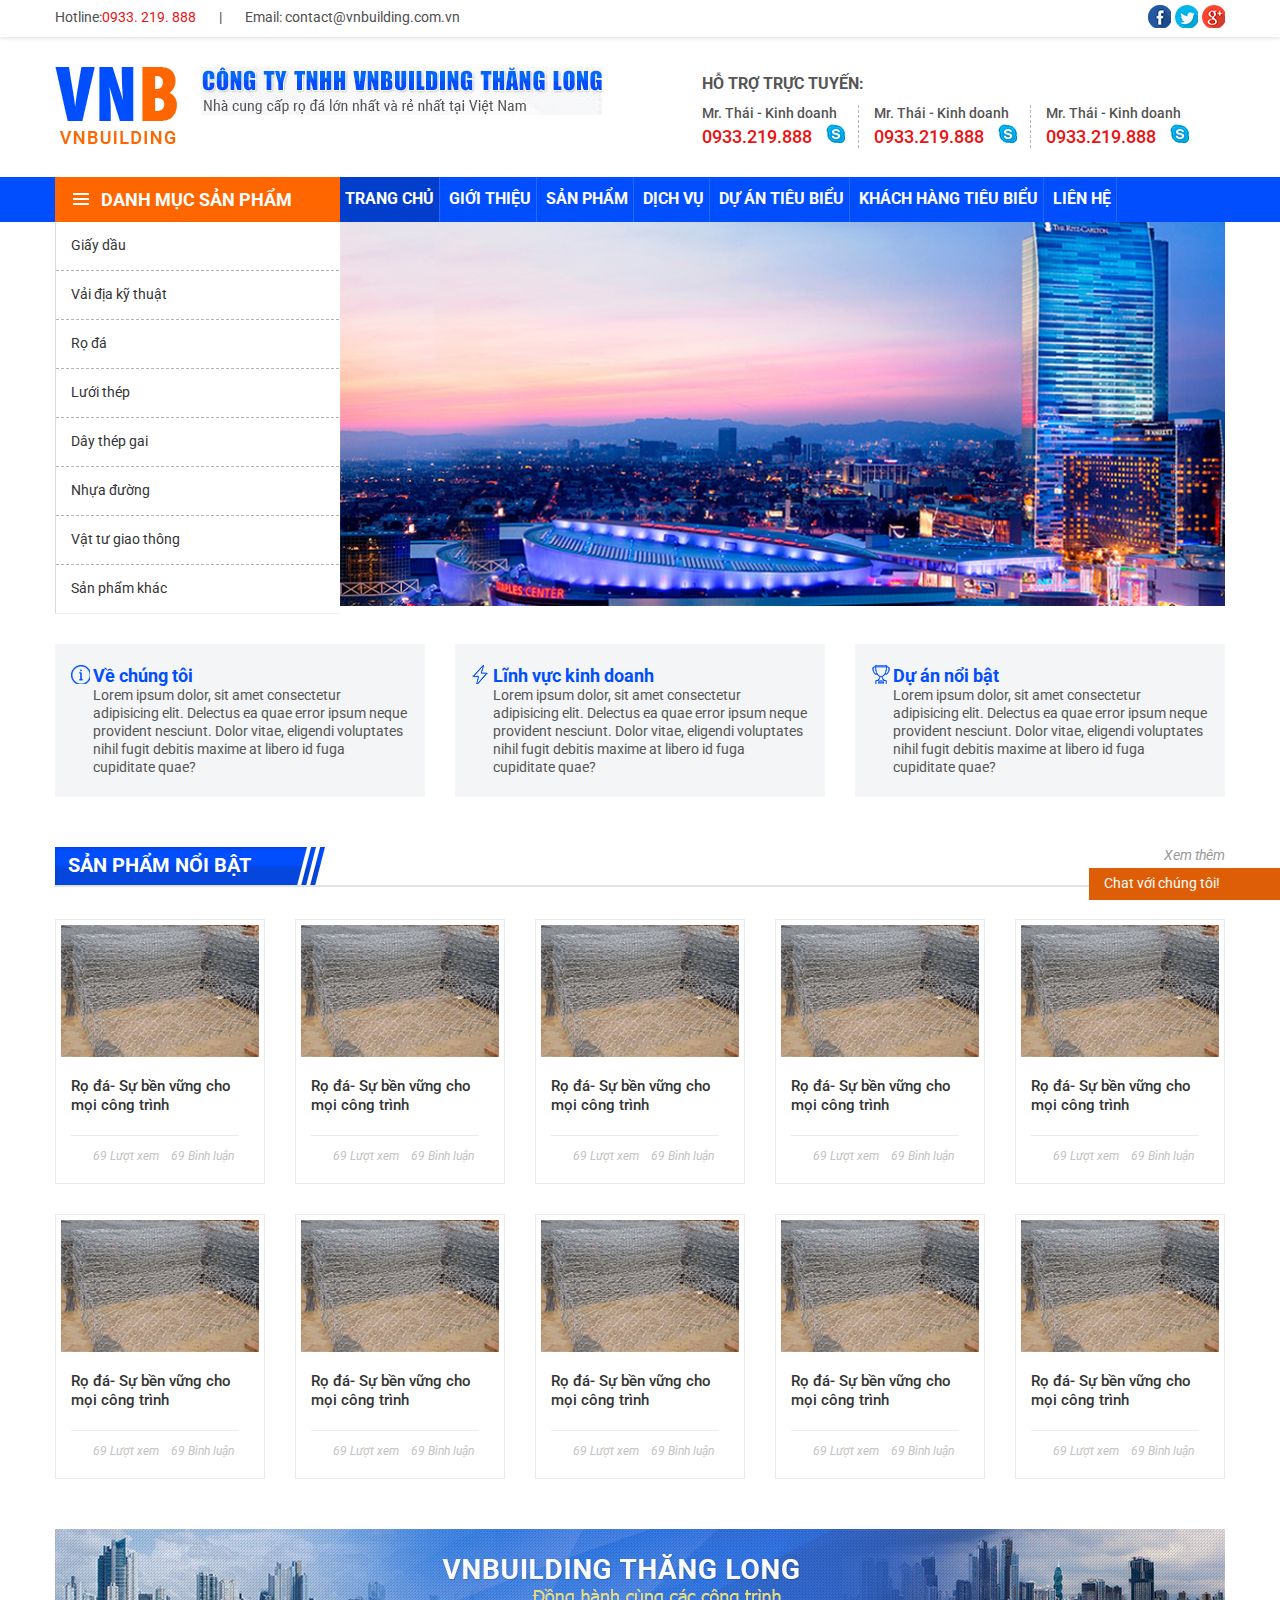
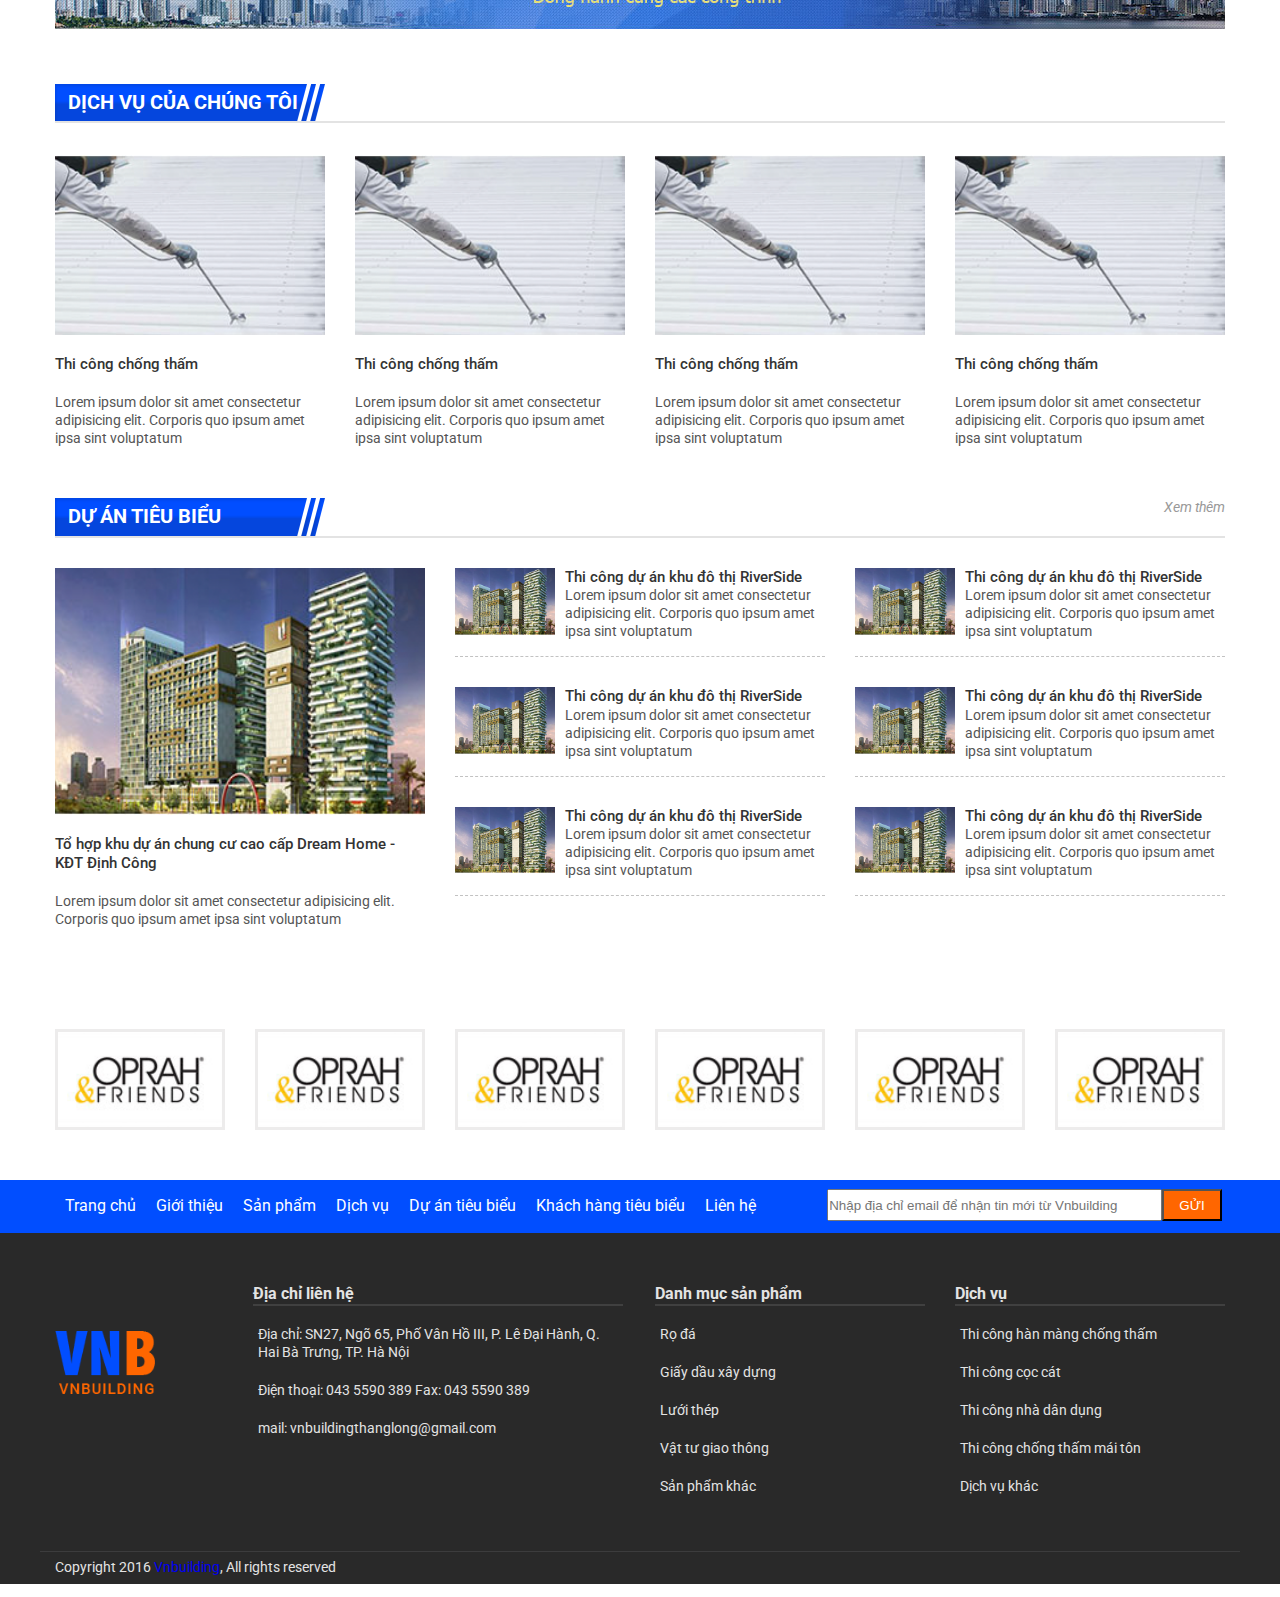
==== commit b5154f94: "a" ====
--- a/index.html
+++ b/index.html
@@ -8,6 +8,7 @@
     <link href="https://fonts.googleapis.com/css?family=Roboto:400,500,700" rel="stylesheet">
     <link rel="stylesheet" href="https://use.fontawesome.com/releases/v5.7.2/css/all.css" integrity="sha384-fnmOCqbTlWIlj8LyTjo7mOUStjsKC4pOpQbqyi7RrhN7udi9RwhKkMHpvLbHG9Sr" crossorigin="anonymous">
     <link rel="stylesheet" href="css/main.css">
+    <link rel="stylesheet" href="css/responsive.css">
 </head>
 <style>
 		#test {
@@ -157,28 +158,40 @@
     <div class="container introduce">
         <div class="row hm-column-3">
             <div class="item">
-                <div class="icon dp-inb va-m">
-                    <img src="images/icon-info.png" alt="">
-                </div>
-                <h1 class="dp-inb va-m">Về chúng tôi</h1>
-                <p>Lorem ipsum dolor, sit amet consectetur adipisicing elit.
-                    Delectus ea quae error ipsum neque provident nesciunt. Dolor vitae, eligendi voluptates nihil fugit debitis maxime at libero id fuga cupiditate quae?</p>
-            </div>
-            <div class="item">
-                <div class="icon dp-inb va-m">
-                    <img src="images/icon-active.png" alt="">
-                </div>
-                <h1 class="dp-inb va-m">Lĩnh vực kinh doanh</h1>
-                <p>Lorem ipsum dolor, sit amet consectetur adipisicing elit.
-                    Delectus ea quae error ipsum neque provident nesciunt. Dolor vitae, eligendi voluptates nihil fugit debitis maxime at libero id fuga cupiditate quae?</p>
-            </div>
-            <div class="item">
-                <div class="icon dp-inb va-m">
-                    <img src="images/icon-award.png" alt="">
-                </div>
-                <h1 class="dp-inb va-m">Dự án nổi bật</h1>
-                <p>Lorem ipsum dolor, sit amet consectetur adipisicing elit.
-                    Delectus ea quae error ipsum neque provident nesciunt. Dolor vitae, eligendi voluptates nihil fugit debitis maxime at libero id fuga cupiditate quae?</p>
+                <div class="for-bg-color">
+                    <div class="icon dp-inb va-t">
+                        <img src="images/icon-info.png" alt="">
+                    </div>
+                    <div class="about-us dp-inb va-t">
+                        <h1 class="">Về chúng tôi</h1>
+                        <p>Lorem ipsum dolor, sit amet consectetur adipisicing elit.
+                            Delectus ea quae error ipsum neque provident nesciunt. Dolor vitae, eligendi voluptates nihil fugit debitis maxime at libero id fuga cupiditate quae?</p>
+                    </div>
+                </div>
+            </div>
+            <div class="item">
+                <div class="for-bg-color">
+                    <div class="icon dp-inb va-t">
+                        <img src="images/icon-active.png" alt="">
+                    </div>
+                    <div class="about-us dp-inb va-t">
+                        <h1 class="">Lĩnh vực kinh doanh</h1>
+                        <p>Lorem ipsum dolor, sit amet consectetur adipisicing elit.
+                            Delectus ea quae error ipsum neque provident nesciunt. Dolor vitae, eligendi voluptates nihil fugit debitis maxime at libero id fuga cupiditate quae?</p>
+                    </div>
+                </div>
+            </div>
+            <div class="item">
+                <div class="for-bg-color">
+                    <div class="icon dp-inb va-t">
+                        <img src="images/icon-award.png" alt="">
+                    </div>
+                    <div class="about-us dp-inb va-t">
+                        <h1 class="">Dự án nổi bật</h1>
+                        <p>Lorem ipsum dolor, sit amet consectetur adipisicing elit.
+                            Delectus ea quae error ipsum neque provident nesciunt. Dolor vitae, eligendi voluptates nihil fugit debitis maxime at libero id fuga cupiditate quae?</p>
+                    </div>
+                </div>
             </div>
         </div>
     </div>
@@ -191,88 +204,108 @@
             <div class="item">
                 <div class="product">
                     <a class="img" href="#"><img src="images/product-img.png" alt=""></a>
-                    <h3><a href="#">Rọ đá- Sự bền vững cho mọi công trình</a></h1>
-                    <div class="social-view-comment">
-                        <i class="icon dp-inb va-m fas fa-eye"></i><p class="dp-inb va-m">69 Lượt xem</p><i class="icon dp-inb va-m fas fa-comments"></i><p class="dp-inb va-m">69 Bình luận</p>
-                    </div>
-                </div>
-            </div>
-            <div class="item">
-                <div class="product">
-                    <a class="img" href="#"><img src="images/product-img.png" alt=""></a>
-                    <h3><a href="#">Rọ đá- Sự bền vững cho mọi công trình</a></h1>
-                    <div class="social-view-comment">
-                        <i class="icon dp-inb va-m fas fa-eye"></i><p class="dp-inb va-m">69 Lượt xem</p><i class="icon dp-inb va-m fas fa-comments"></i><p class="dp-inb va-m">69 Bình luận</p>
-                    </div>
-                </div>
-            </div>
-            <div class="item">
-                <div class="product">
-                    <a class="img" href="#"><img src="images/product-img.png" alt=""></a>
-                    <h3><a href="#">Rọ đá- Sự bền vững cho mọi công trình</a></h1>
-                    <div class="social-view-comment">
-                        <i class="icon dp-inb va-m fas fa-eye"></i><p class="dp-inb va-m">69 Lượt xem</p><i class="icon dp-inb va-m fas fa-comments"></i><p class="dp-inb va-m">69 Bình luận</p>
-                    </div>
-                </div>
-            </div>
-            <div class="item">
-                <div class="product">
-                    <a class="img" href="#"><img src="images/product-img.png" alt=""></a>
-                    <h3><a href="#">Rọ đá- Sự bền vững cho mọi công trình</a></h1>
-                    <div class="social-view-comment">
-                        <i class="icon dp-inb va-m fas fa-eye"></i><p class="dp-inb va-m">69 Lượt xem</p><i class="icon dp-inb va-m fas fa-comments"></i><p class="dp-inb va-m">69 Bình luận</p>
-                    </div>
-                </div>
-            </div>
-            <div class="item">
-                <div class="product">
-                    <a class="img" href="#"><img src="images/product-img.png" alt=""></a>
-                    <h3><a href="#">Rọ đá- Sự bền vững cho mọi công trình</a></h1>
-                    <div class="social-view-comment">
-                        <i class="icon dp-inb va-m fas fa-eye"></i><p class="dp-inb va-m">69 Lượt xem</p><i class="icon dp-inb va-m fas fa-comments"></i><p class="dp-inb va-m">69 Bình luận</p>
-                    </div>
-                </div>
-            </div>
-            <div class="item">
-                <div class="product">
-                    <a class="img" href="#"><img src="images/product-img.png" alt=""></a>
-                    <h3><a href="#">Rọ đá- Sự bền vững cho mọi công trình</a></h1>
-                    <div class="social-view-comment">
-                        <i class="icon dp-inb va-m fas fa-eye"></i><p class="dp-inb va-m">69 Lượt xem</p><i class="icon dp-inb va-m fas fa-comments"></i><p class="dp-inb va-m">69 Bình luận</p>
-                    </div>
-                </div>
-            </div>
-            <div class="item">
-                <div class="product">
-                    <a class="img" href="#"><img src="images/product-img.png" alt=""></a>
-                    <h3><a href="#">Rọ đá- Sự bền vững cho mọi công trình</a></h1>
-                    <div class="social-view-comment">
-                        <i class="icon dp-inb va-m fas fa-eye"></i><p class="dp-inb va-m">69 Lượt xem</p><i class="icon dp-inb va-m fas fa-comments"></i><p class="dp-inb va-m">69 Bình luận</p>
-                    </div>
-                </div>
-            </div>
-            <div class="item">
-                <div class="product">
-                    <a class="img" href="#"><img src="images/product-img.png" alt=""></a>
-                    <h3><a href="#">Rọ đá- Sự bền vững cho mọi công trình</a></h1>
-                    <div class="social-view-comment">
-                        <i class="icon dp-inb va-m fas fa-eye"></i><p class="dp-inb va-m">69 Lượt xem</p><i class="icon dp-inb va-m fas fa-comments"></i><p class="dp-inb va-m">69 Bình luận</p>
-                    </div>
-                </div>
-            </div>
-            <div class="item">
-                <div class="product">
-                    <a class="img" href="#"><img src="images/product-img.png" alt=""></a>
-                    <h3><a href="#">Rọ đá- Sự bền vững cho mọi công trình</a></h1>
-                    <div class="social-view-comment">
-                        <i class="icon dp-inb va-m fas fa-eye"></i><p class="dp-inb va-m">69 Lượt xem</p><i class="icon dp-inb va-m fas fa-comments"></i><p class="dp-inb va-m">69 Bình luận</p>
-                    </div>
-                </div>
-            </div>
-            <div class="item">
-                <div class="product">
-                    <a class="img" href="#"><img src="images/product-img.png" alt=""></a>
-                    <h3><a href="#">Rọ đá- Sự bền vững cho mọi công trình</a></h1>
+                    <div class="product-detail">
+                        <h3><a href="#">Rọ đá- Sự bền vững cho mọi công trình</a></h3>
+                    </div>
+                    <div class="social-view-comment">
+                        <i class="icon dp-inb va-m fas fa-eye"></i><p class="dp-inb va-m">69 Lượt xem</p><i class="icon dp-inb va-m fas fa-comments"></i><p class="dp-inb va-m">69 Bình luận</p>
+                    </div>
+                </div>
+            </div>
+            <div class="item">
+                <div class="product">
+                    <a class="img" href="#"><img src="images/product-img.png" alt=""></a>
+                    <div class="product-detail">
+                        <h3><a href="#">Rọ đá- Sự bền vững cho mọi công trình</a></h3>
+                    </div>
+                    <div class="social-view-comment">
+                        <i class="icon dp-inb va-m fas fa-eye"></i><p class="dp-inb va-m">69 Lượt xem</p><i class="icon dp-inb va-m fas fa-comments"></i><p class="dp-inb va-m">69 Bình luận</p>
+                    </div>
+                </div>
+            </div>
+            <div class="item">
+                <div class="product">
+                    <a class="img" href="#"><img src="images/product-img.png" alt=""></a>
+                    <div class="product-detail">
+                        <h3><a href="#">Rọ đá- Sự bền vững cho mọi công trình</a></h3>
+                    </div>
+                    <div class="social-view-comment">
+                        <i class="icon dp-inb va-m fas fa-eye"></i><p class="dp-inb va-m">69 Lượt xem</p><i class="icon dp-inb va-m fas fa-comments"></i><p class="dp-inb va-m">69 Bình luận</p>
+                    </div>
+                </div>
+            </div>
+            <div class="item">
+                <div class="product">
+                    <a class="img" href="#"><img src="images/product-img.png" alt=""></a>
+                    <div class="product-detail">
+                        <h3><a href="#">Rọ đá- Sự bền vững cho mọi công trình</a></h3>
+                    </div>
+                    <div class="social-view-comment">
+                        <i class="icon dp-inb va-m fas fa-eye"></i><p class="dp-inb va-m">69 Lượt xem</p><i class="icon dp-inb va-m fas fa-comments"></i><p class="dp-inb va-m">69 Bình luận</p>
+                    </div>
+                </div>
+            </div>
+            <div class="item">
+                <div class="product">
+                    <a class="img" href="#"><img src="images/product-img.png" alt=""></a>
+                    <div class="product-detail">
+                        <h3><a href="#">Rọ đá- Sự bền vững cho mọi công trình</a></h3>
+                    </div>
+                    <div class="social-view-comment">
+                        <i class="icon dp-inb va-m fas fa-eye"></i><p class="dp-inb va-m">69 Lượt xem</p><i class="icon dp-inb va-m fas fa-comments"></i><p class="dp-inb va-m">69 Bình luận</p>
+                    </div>
+                </div>
+            </div>
+            <div class="item">
+                <div class="product">
+                    <a class="img" href="#"><img src="images/product-img.png" alt=""></a>
+                    <div class="product-detail">
+                        <h3><a href="#">Rọ đá- Sự bền vững cho mọi công trình</a></h3>
+                    </div>
+                    <div class="social-view-comment">
+                        <i class="icon dp-inb va-m fas fa-eye"></i><p class="dp-inb va-m">69 Lượt xem</p><i class="icon dp-inb va-m fas fa-comments"></i><p class="dp-inb va-m">69 Bình luận</p>
+                    </div>
+                </div>
+            </div>
+            <div class="item">
+                <div class="product">
+                    <a class="img" href="#"><img src="images/product-img.png" alt=""></a>
+                    <div class="product-detail">
+                        <h3><a href="#">Rọ đá- Sự bền vững cho mọi công trình</a></h3>
+                    </div>
+                    <div class="social-view-comment">
+                        <i class="icon dp-inb va-m fas fa-eye"></i><p class="dp-inb va-m">69 Lượt xem</p><i class="icon dp-inb va-m fas fa-comments"></i><p class="dp-inb va-m">69 Bình luận</p>
+                    </div>
+                </div>
+            </div>
+            <div class="item">
+                <div class="product">
+                    <a class="img" href="#"><img src="images/product-img.png" alt=""></a>
+                    <div class="product-detail">
+                        <h3><a href="#">Rọ đá- Sự bền vững cho mọi công trình</a></h3>
+                    </div>
+                    <div class="social-view-comment">
+                        <i class="icon dp-inb va-m fas fa-eye"></i><p class="dp-inb va-m">69 Lượt xem</p><i class="icon dp-inb va-m fas fa-comments"></i><p class="dp-inb va-m">69 Bình luận</p>
+                    </div>
+                </div>
+            </div>
+            <div class="item">
+                <div class="product">
+                    <a class="img" href="#"><img src="images/product-img.png" alt=""></a>
+                    <div class="product-detail">
+                        <h3><a href="#">Rọ đá- Sự bền vững cho mọi công trình</a></h3>
+                    </div>
+                    <div class="social-view-comment">
+                        <i class="icon dp-inb va-m fas fa-eye"></i><p class="dp-inb va-m">69 Lượt xem</p><i class="icon dp-inb va-m fas fa-comments"></i><p class="dp-inb va-m">69 Bình luận</p>
+                    </div>
+                </div>
+            </div>
+            <div class="item">
+                <div class="product">
+                    <a class="img" href="#"><img src="images/product-img.png" alt=""></a>
+                    <div class="product-detail">
+                        <h3><a href="#">Rọ đá- Sự bền vững cho mọi công trình</a></h3>
+                    </div>
                     <div class="social-view-comment">
                         <i class="icon dp-inb va-m fas fa-eye"></i><p class="dp-inb va-m">69 Lượt xem</p><i class="icon dp-inb va-m fas fa-comments"></i><p class="dp-inb va-m">69 Bình luận</p>
                     </div>
@@ -485,4 +518,9 @@
         </div>
     </footer>
 </body>
-</html>+</html>
+
+
+
+
+<input type="checkbox" id="checkbox-sidebar"><label for="checkbox-sidebar"></label>--- a/css/main.css
+++ b/css/main.css
@@ -65,17 +65,27 @@
 .hm-col-7{
     width:58.333333%;
 }
+.hm-col-6{
+    width:50%;
+}
+.hm-col-5{
+    width:41.6666%;
+}
+.hm-col-4{
+    width:33.33333%;
+}
 .hm-col-3{
     width:25%;
 }
-.hm-col-6{
-    width:50%;
-}
+
 .hm-column-2 .item{
     width: 16.666666%;
 }
 .hm-column-3 .item{
     width: 33.3333333%;
+}
+.hm-column-3 .item:not(:nth-child(-n + 3)) {
+    margin-top: 30px;
 }
 .hm-column-4 .item{
     width: 25%;
@@ -113,6 +123,13 @@
 .pr-0{
     padding-right: 0 !important;
 }
+
+.product:hover{
+    border-color: #87a8f4;
+    box-shadow: 0px 0px 5px 1px #87a8f4;
+    transition: all .3s ease;
+}
+
 /* ===================01. Header============= */
 .width-device-width{
     box-shadow: 0 0 5px 0 rgba(0,0,0,0.2);
@@ -177,9 +194,6 @@
 .supporter-contact .icon-skype{
     margin-right: 10px
 }
-
-
-
 
 
 /* ===================02. Menu============= */
@@ -248,7 +262,9 @@
 .menu-x li:last-child{
     border-right: none;
     border-left: none;
-    padding-left: 25px;
+}
+.menu-x li:last-child a{
+    padding-left: 20px
 }
 .menu-x li a{
     text-transform: uppercase;
@@ -265,12 +281,14 @@
 .menu-y{
     border-bottom: 1px solid #eee;
     border-left: 1px solid #d9d9d9;
-}
+    border-right: 1px solid transparent;
+}
+
 .menu-y li a{
-    padding: 14px 0 15px 16px;
     color: #333;
     width: 100%;
     background-color: #fff;
+    padding: 15px 15px;
 }
 .menu-y li+li a{
     border-top: 1px dashed #b4b4b4;
@@ -286,6 +304,7 @@
 }
 .menu-y ul li{
     position: relative;
+
 }
 .menu-y ul li ul{
     position: absolute;
@@ -315,8 +334,15 @@
 .introduce {
     margin-top: 30px;
 }
-.introduce .item{
+.introduce .item .icon{
+    width: 20px;
+}
+.introduce .item .about-us{
+    width: calc(100% - 25px);
+}
+.introduce .item .for-bg-color{
     background-color: #f4f5f6;
+    padding: 20px 15px;
 }
 .introduce h1{
     font-size: 18px;
@@ -360,19 +386,25 @@
 .list-services{
     margin-top: 32px;
 }
-.product,
-.services{
+.product{
     border: 1px solid #eaeaea;
     padding: 5px;
 }
-.product h3 a{
+.product-detail{
+    margin: 20px 20px 0 10px;
+    border-bottom: 1px solid #ebebeb;
+    padding-bottom: 20px;
+}
+.product-detail h3 a{
     font-size: 15px;
     font-weight: 500;
     color: #333;
-    margin: 20px 20px 0 10px;
-    padding-bottom: 20px;
-    border-bottom: 1px solid #ebebeb;
     transition: all .3s 
+}
+.product-detail p{
+    margin-top: 10px;
+    font-size: 12px;
+    color: #777;
 }
 .product h3 a:hover,
 .services h3 a:hover,
@@ -424,6 +456,7 @@
 .project.mini{
     font-size: 0px;
     border-bottom: 1px dashed #c2c2c2;
+    padding-bottom: 15px;
 }
 .project.mini+.project.mini{
     padding-top: 30px;
@@ -432,7 +465,8 @@
     width: 27%
 }
 .list-project .caption{
-    width: 73%
+    width: calc(73% - 10px);
+    margin-left: 10px
 }
 .list-project .caption h3 a{
     margin:0;
@@ -552,4 +586,266 @@
 }
 .last-footer .chat-with-us i{
     margin-right: 10px;
+}
+/* ============05.Sidebar Product List============ */
+#sidebar{
+    margin-top: 50px;
+}
+#sidebar .most-view > h3{
+    font-size: 18px;
+    color: #014eff;
+    text-transform: uppercase;
+    font-weight: bold;
+    padding: 14px 0 7px 0 ;
+    margin: 0 14px;
+    border-bottom: 2px solid #e3e3e3;
+}
+#sidebar .most-view{
+    border: 1px solid #eee;
+}
+.most-view .most-view-product{
+    padding: 31px 0 14px 0;
+    margin: 0 18px 0 14px;
+    border-bottom: 1px dashed #e0e0e0;
+}
+.most-view .most-view-product:last-child{
+    border: none;
+}
+.most-view-product .img{
+    width: 100px;
+}
+.most-view-product .sidebar-product-title{
+    width: calc(100% - 105px);
+}
+.sidebar-product-title a{
+    color: #333;
+    font-size: 12px;
+    font-weight: 500;
+}
+.sidebar-product-title .social{
+    color: #999;
+    font-size: 11px;
+}
+.most-view-product .sidebar-product-title .icon{
+    margin: 0 5px;
+}
+.sidebar-product-title a:hover{
+    color: #014eff;
+}
+.ads-2{
+    margin-top: 15px;
+}
+.img-ads{
+    position: relative;
+    display:block;
+}
+.img-ads::before{
+    content: " ";
+    display:block;
+    padding-top: 155.5555%;
+}
+.img-ads img{
+    position: absolute;
+    top: 0;
+    left: 0;
+    width: 100%;
+    height: 100%;
+    object-fit: cover;
+}
+/* ===========06.Product Detail======== */
+.breadcrumb span{
+    margin: 0 5px;
+}
+#first-detail{
+    margin-top: 35px;
+    font-size: 0;
+}
+.detail-img{
+    width: 55.555%;
+    
+}
+.detail-img .img{
+    padding: 5px;
+    border: 1px solid #ededed;
+}
+.title-detail{
+    width: calc(100% - 55.555%);
+}
+.title-detail h1,
+.post-detail h1{
+    font-size: 30px;
+    font-weight: 500;
+}
+.upload-by p{
+    font-size: 13px;
+    font-style: italic;
+    color: #999;
+    border-left: 2px solid #d2d2d2;
+    padding-left: 6px;
+}
+.upload-by p span{
+    margin: 0 5px;
+}
+.upload-by p,
+.upload-by .share-social{
+    float: left;
+}
+.share-social{
+    margin-left: 10px;
+}
+.share-social img{
+    width: 16px;
+}
+.detail > p{
+    margin-top: 20px;
+}
+.detail ul{
+    margin-left: 20px;
+    margin-top: 10px;
+}
+.detail li::before,
+.much-more-detail li::before{
+    content: " ";
+    width: 4px;
+    height: 2px;
+    background-color: #555;
+    vertical-align: middle;
+    margin-right: 4px;
+}
+.more-detail{
+    margin-top: 28px;
+    margin-bottom: 40px;
+}
+.title-more-detail{
+    font-size: 18px;
+    font-weight: 700;
+    color: #014eff;
+    text-transform: uppercase;
+    border-bottom: 2px solid #e3e3e3;
+}
+.title-much-more-detail{
+    font-size: 15px;
+    font-weight: 500;
+    margin: 20px 0;
+}
+.much-more-detail ul ul{
+    margin-left: 30px;
+}
+.same-product{
+    margin-top: 60px;
+}
+/* =======07.Posts List========= */
+.out-services .product{
+    padding: 0;
+    border: none;
+}
+.out-services .product-detail{
+    border: none;
+}
+/* ========08.Post Detail======= */
+.post-detail{
+    width: 100%;
+}
+.same-services{
+    margin-top: 60px;
+}
+.same-services .product{
+    padding: 0;
+    border: none;
+}
+.same-services .product-detail{
+    border: none;
+}
+/* ======09.Contact======= */
+.but-it-is-contact span{
+    font-weight: 500;
+}
+.but-it-is-contact span.red{
+    color: #f9100b;
+}
+.but-it-is-contact ul{
+    margin: 0;
+}
+.but-it-is-contact li::before{
+    content: " ";
+    width: 0;
+    height: 0;
+    background-color: none;
+    margin: 0;
+}
+.but-it-is-contact .detail > ul{
+    margin: 15px 0;
+}
+.but-it-is-contact li{
+    margin: 10px 0;
+}
+.but-it-is-contact i{
+    width: 20px;
+    margin-right: 5px;
+}
+.but-it-is-contact .form{
+    margin: 5px 0;
+}
+.but-it-is-contact form p,
+.but-it-is-contact form input,
+.but-it-is-contact form textarea{
+    display: inline-block;
+    vertical-align: middle
+}
+.but-it-is-contact form p{
+    width: 150px;
+}
+.but-it-is-contact form input,
+.but-it-is-contact form textarea{
+    width: calc(100% - 155px);
+    border-radius: 5px;
+    height: 35px;
+    background-color: #f8f8f8;
+    border: 1px solid #d7d7d7;
+    padding: 0 15px;
+}
+.but-it-is-contact form .not-a-input{
+    width: calc(100% - 155px);
+}
+.but-it-is-contact form .form textarea{
+    height: 100px;;
+    resize: none;
+    padding-top: 15px;
+}
+.but-it-is-contact form input:focus,
+.but-it-is-contact form textarea:focus{
+    border:1px solid #ff6600;
+}
+.but-it-is-contact .btn button:first-child{
+    margin-left: 155px;
+    margin-right: 5px;
+    color: #fff;
+    background-color: #014eff;
+    border: none;
+    border-bottom: 2px solid #013ecc;
+    transition: all .5s;
+}
+.but-it-is-contact .btn button:first-child:hover{
+    background-color: #ff6600;
+    border-bottom: 2px solid #ff6600;
+}
+.but-it-is-contact .btn button:last-child{
+    background-color: #fff;
+    border:1px solid #d9d9d9;
+}
+.but-it-is-contact .btn button{
+    width: 90px;
+    height: 30px;
+    text-transform: uppercase;
+    cursor: pointer;
+    font-weight: 700;
+}
+.map{
+    margin-top: 50px;
+}
+/* ==========CheckBox For Sidebar=============== */
+#checkbox-sidebar, label{
+    opacity: 0;
+    position: absolute;
+    pointer-events: none;
 }--- a/css/responsive.css
+++ b/css/responsive.css
@@ -0,0 +1,242 @@
+/* ============01.Index No Sidebar==========*/
+@media only screen and (max-width: 1199px){
+    .logo-support{
+        text-align: center;
+    }
+    .logo-support .online-support{
+        display: block !important;
+        margin: 0 auto;
+    }
+}
+@media only screen and (max-width: 1140px){
+    .hm-col-9 .menu-x li:last-child{
+        display: none;    
+    }
+    .menu-x-foot ul{
+        text-align: center
+    }
+    .menu-x-foot ul li{
+        float: none;
+        display: inline-block;
+    }
+    .menu-x-foot form{
+        float: none;
+        display: block;
+        margin: 0 auto;
+        width: 80%
+    }
+}
+@media only screen and (max-width: 1060px){
+    .width-device-width-menu .hm-col-3{
+        display: none;
+    }
+    .width-device-width-menu .hm-col-9{
+        width: 100%;
+        display: block;
+    }
+    .hm-col-9 .menu-x ul{
+        text-align: center;
+    }
+    .width-device-width-menu ~ .container .hm-col-3{
+        display:none;
+    }
+    .width-device-width-menu ~ .container .hm-col-9{
+        padding-right: 0;
+        width: 100%;
+    }
+    .width-device-width-menu ~ .container .hm-col-9 img{
+        width: 100%;
+    }
+    .wrapper-product .hm-column-5 .item{
+        width:33.33333%
+    }
+    .wrapper-product .hm-column-5 .item:not(:nth-child(-n + 6)){
+        display: none;
+    }
+    .wrapper-product .hm-column-5 .item:not(:nth-child(-n + 3)){
+        margin-top: 30px;
+    }
+    .wrapper-project .list-project .item:last-child{
+        display: none;
+    }
+    .wrapper-project .list-project .item{
+        width: 50%;
+    }
+    .wrapper-services .item:not(:nth-child(-n + 3)){
+        display: none;
+    }
+    .wrapper-services .item{
+        width: 33.33333%
+    }
+}
+@media only screen and (max-width: 795px){
+    .menu-x li{
+        display: block;
+    }
+    footer .hm-col-6{
+        width: 100%
+    }
+    footer .hm-col-3{
+        width: 50%
+    }
+    .brand .hm-column-2 .item:not(:nth-child(-n + 3)){
+        display: none;
+    }
+    .brand .hm-column-2 .item{
+        width: 33.333%;
+    }
+    .menu-x-foot ul li{
+        display: block;
+    }
+    .width-device-width-menu .container .hm-col-9{
+        padding-right: 0;
+    }
+}
+@media only screen and (max-width: 545px){
+    .top-header .left{
+        text-align: center;
+        float: none;
+    }
+    .top-header .left i,
+    .top-header .left .span2{
+        display: none;
+    }
+    .top-header .left p{
+        display: block;
+        font-size: 24px;
+    }
+    .top-header .right{
+        float: none;
+        text-align: center;
+    }
+    .wrapper-project .list-project .item{
+        width: 100%;
+    }
+    .wrapper-project .list-project .item:first-child{
+        display: none;
+    }
+    footer .hm-col-6 {
+        text-align: center;
+    }
+    footer .hm-col-6 .logo,
+    footer .hm-col-6 .contact{
+        display: block !important;
+        width: 100%;
+        margin: 0;
+    }
+    .wrapper-services .item:not(:nth-child(-n + 2)){
+        display: none;
+    }
+    .wrapper-services .item{
+        width: 50%
+    }
+    .wrapper-product .hm-column-5 .item{
+        width:50%
+    }
+    .wrapper-product .hm-column-5 .item:not(:nth-child(-n + 4)){
+        display: none;
+    }
+    .wrapper-product .hm-column-5 .item:not(:nth-child(-n + 2)){
+        margin-top: 30px;
+    }
+    .introduce .hm-column-3 .item{
+        width: 100%;
+        margin-top: 10px;
+    }
+    .last-footer .chat-with-us{
+        bottom: 30px;
+    }
+}
+@media only screen and (max-width: 380px){
+    .view-more{
+        display:none;
+    }
+}
+/* ====================02.Another Page With Sidebar==================== */
+@media only screen and (max-width: 1060px){
+    .hm-col-3.sidebar .most-view:first-child>h3{
+        position: fixed;
+        top: 5%;
+        left: 0;
+        margin: 0 0 !important;
+        padding: 14px 25px !important;
+        background-color: #ff6600;
+        z-index: 999;
+        border:none !important;
+        width:65px;
+        text-align: center;
+        cursor: pointer;
+        transition: all 0.5s ease;
+        font-size: 12px !important;
+    }
+    .hm-col-3.sidebar .most-view:first-child>h3::before{
+        content: " ";
+        width: 15px;
+        height: 2px;
+        background-color: #fff;
+        position: absolute;
+        top:18px;
+        left: 5px;
+        box-shadow: 0 5px 0 #fff;
+    }
+    .hm-col-3.sidebar .most-view:first-child>h3::after{
+        content: " ";
+        width: 15px;
+        height: 2px;
+        background-color: #fff;
+        position: absolute;
+        top:28px;
+        left: 5px;
+    }
+    #checkbox-sidebar{
+        position: fixed;
+        top:50%;
+        left: 0;
+        pointer-events: all;
+        z-index: 99999999;
+        /* opacity: 0; */
+    }
+    #checkbox-sidebar:checked~.sidebar{
+        position: fixed ;
+        left: 0;
+        overflow: scroll;
+        height: 100vh;
+    }
+    #checkbox-sidebar:checked~.hm-col-3.sidebar .most-view:first-child>h3{
+        opacity: 0;
+    }
+    #checkbox-sidebar:checked~.hm-col-3.sidebar .most-view:first-child>h3,
+    #checkbox-sidebar:checked~label{
+        left: 25%;
+    }
+    #checkbox-sidebar:checked~label{
+        width: 100%;
+        height: 100%;
+        top: 0;
+        left: 300px;
+        background-color: rgba(0, 0, 0, 0.3);
+        opacity: 1;
+    }
+    label{
+        pointer-events: all;
+        cursor: pointer;
+        z-index: 999999;
+        position: fixed;
+        top: 5%;
+        width: 65px;
+        height: 73px;
+        transition: all 0.5s ease;
+    }
+    .hm-col-3.sidebar{
+        position: fixed;
+        background-color:#999;
+        left: -100%;
+        top: 0;
+        transition: all 0.5s ease;
+        z-index: 999;
+        width: 300px;
+    }
+    .hm-col-9{
+        width: 100%
+    }
+}